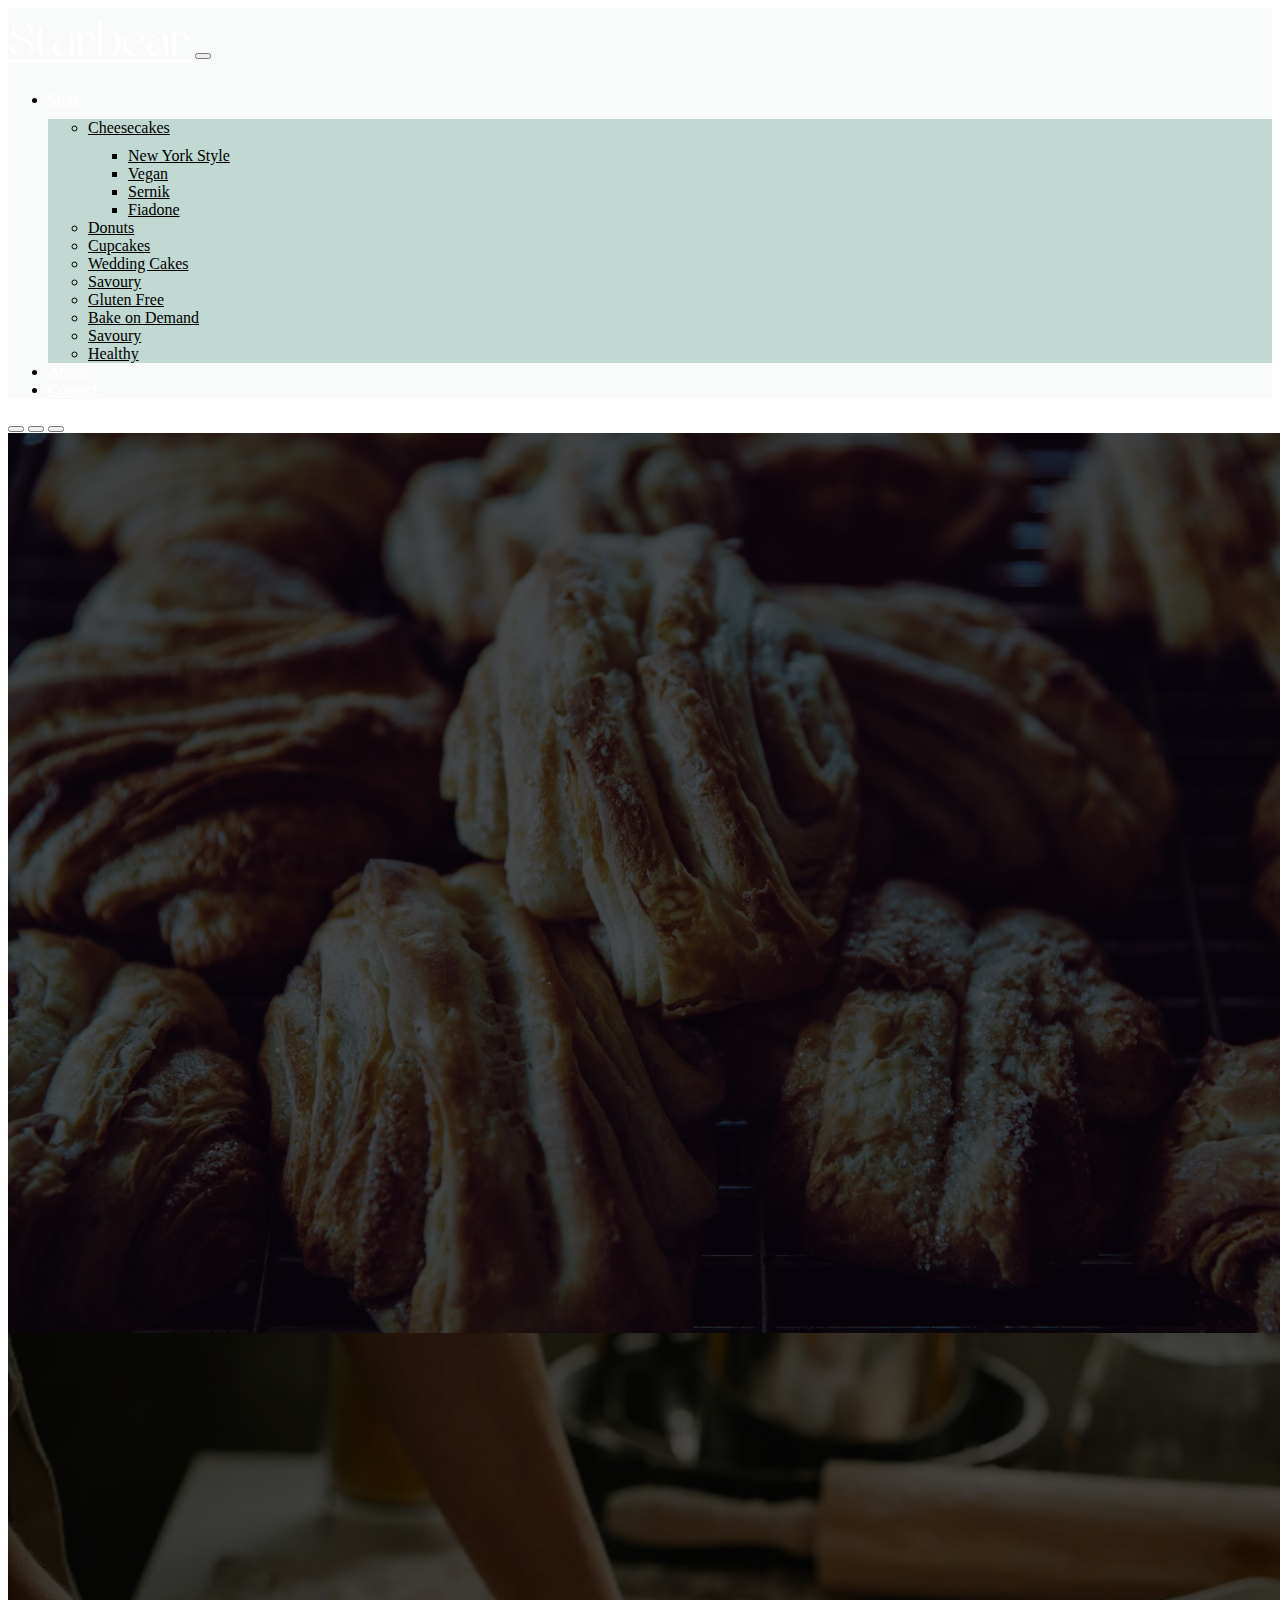
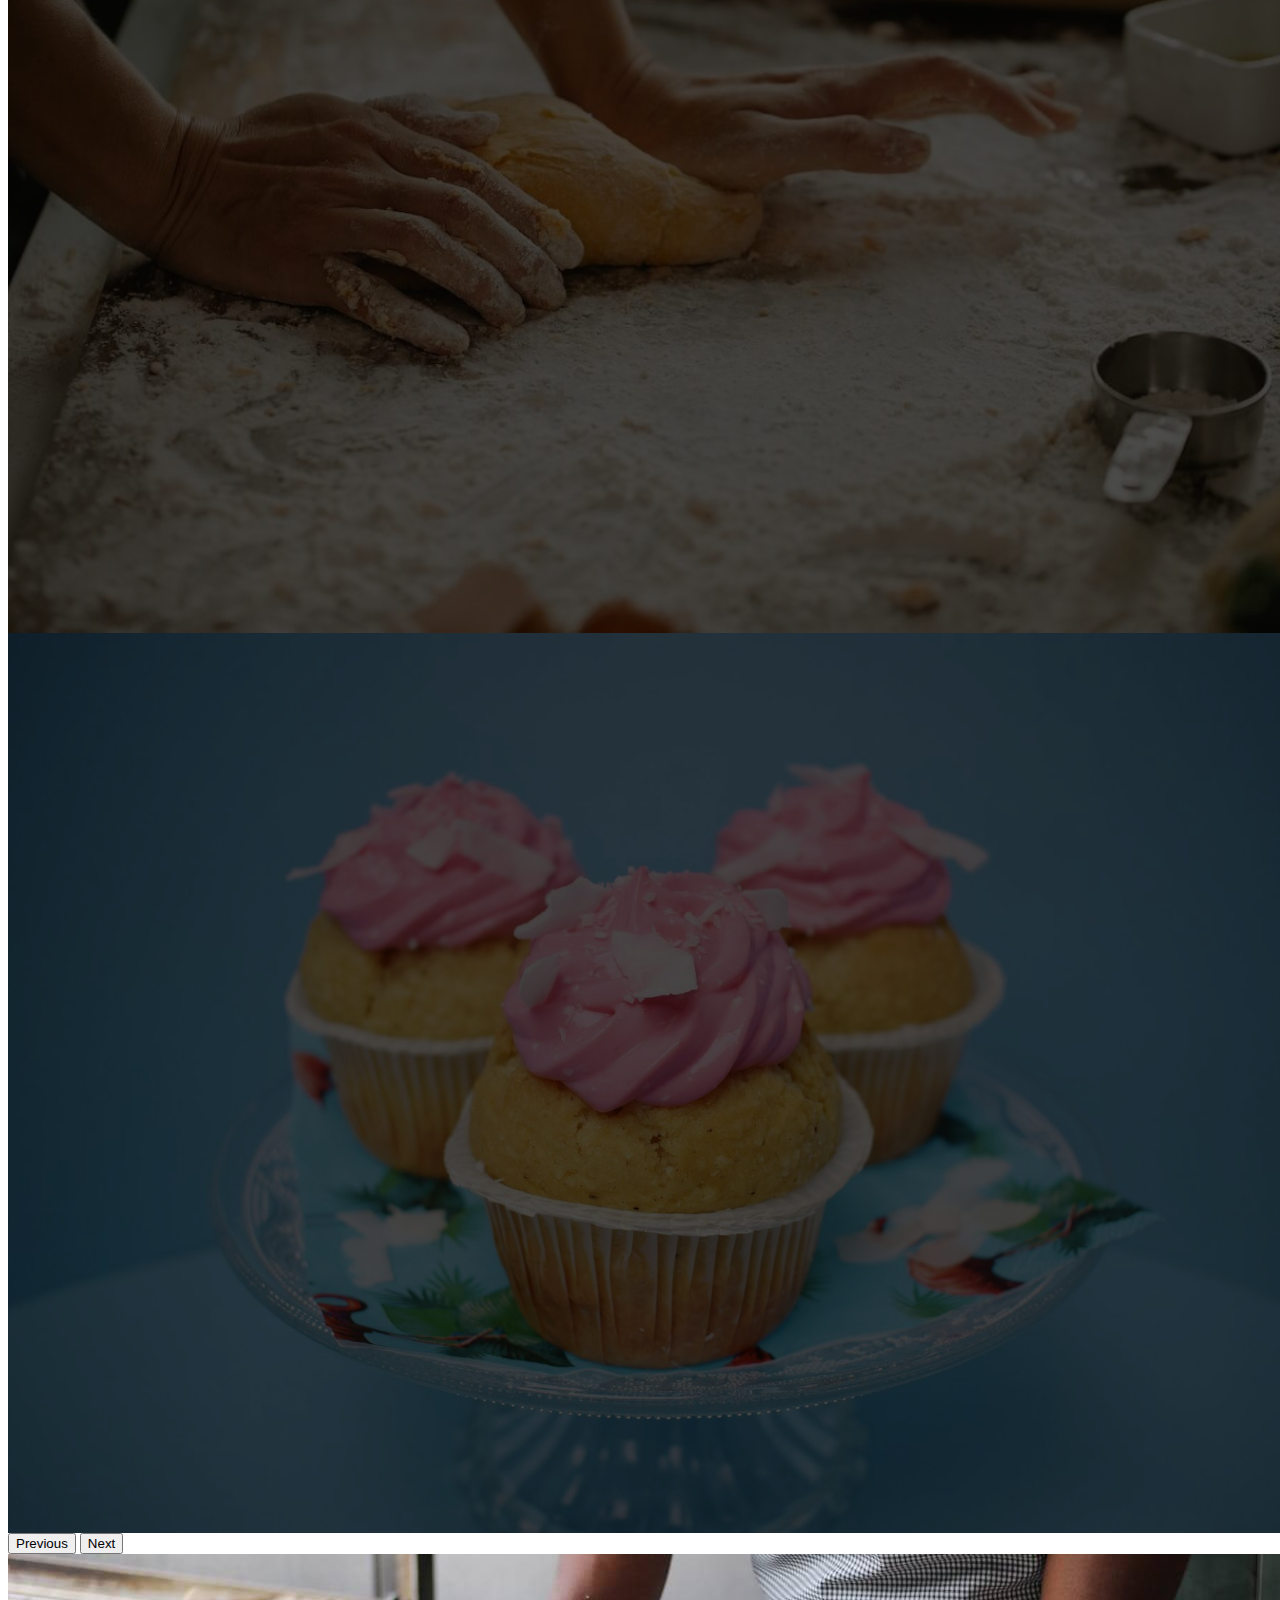
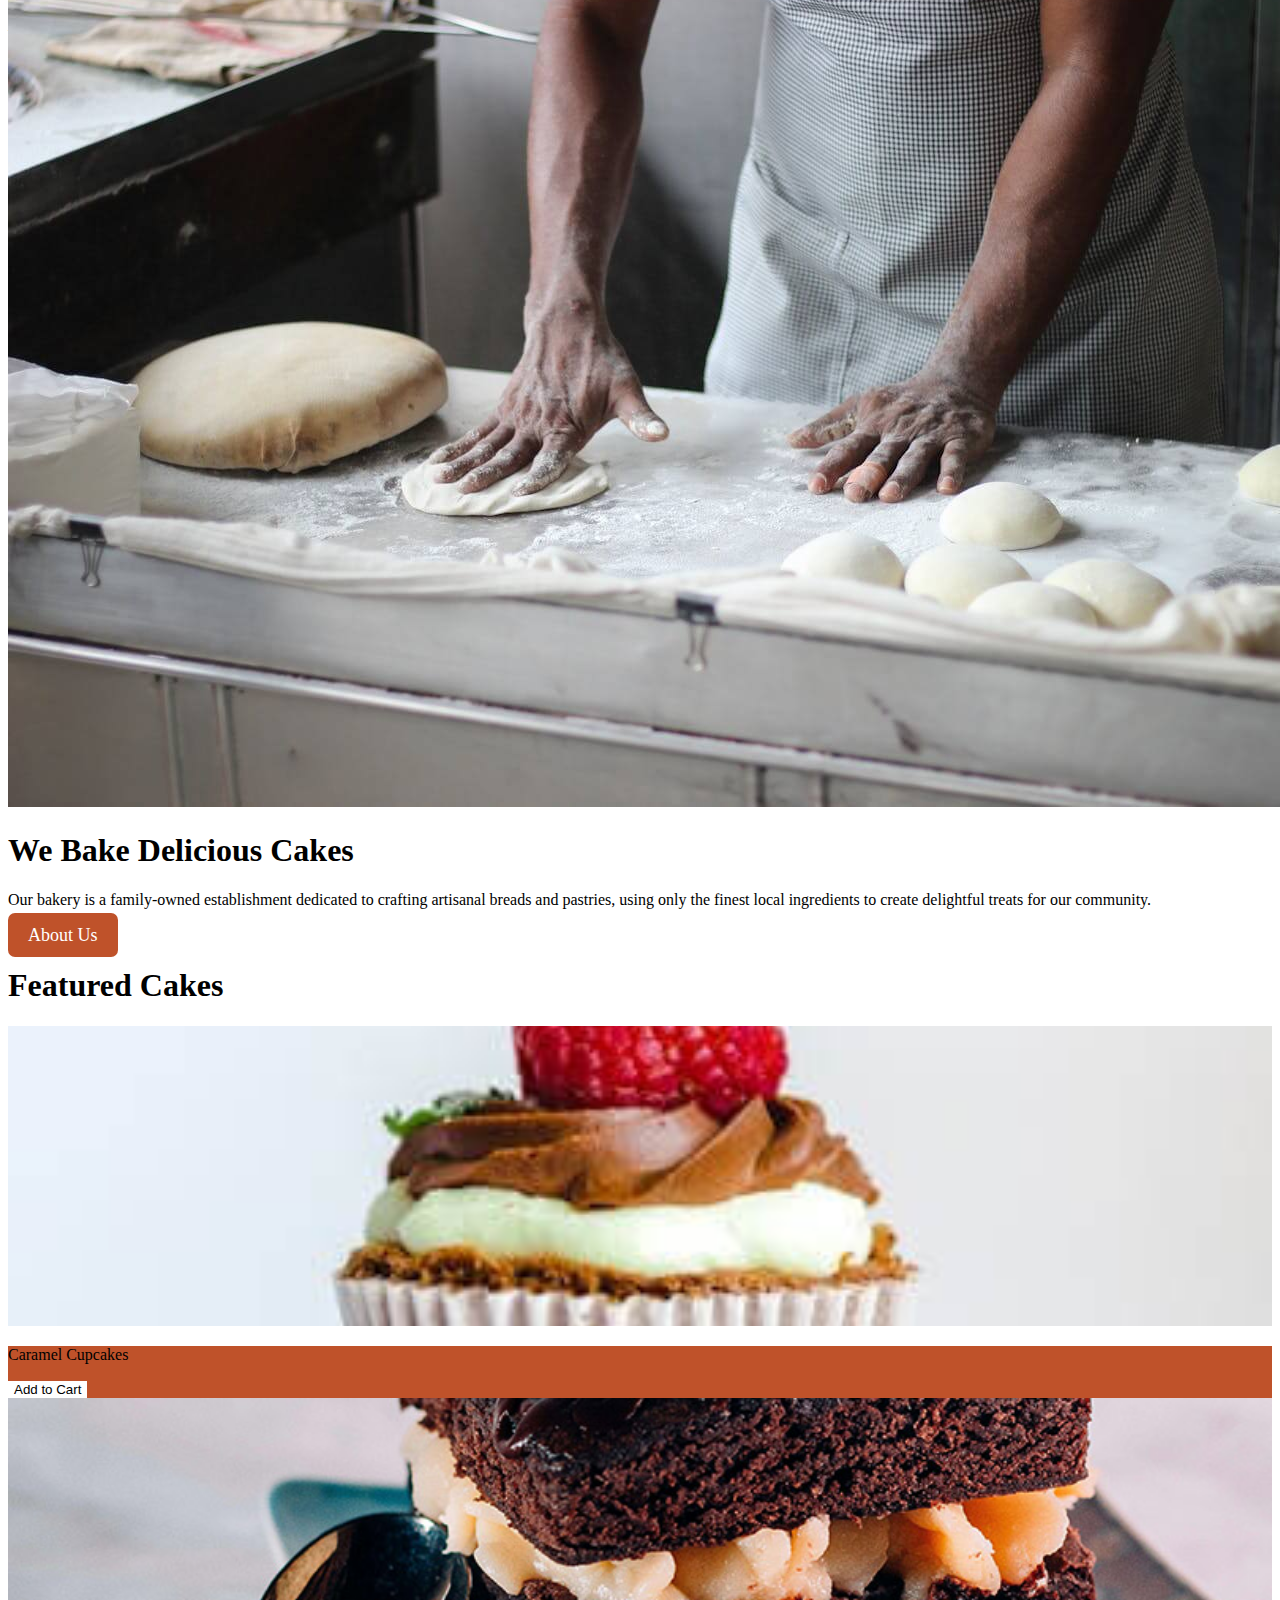
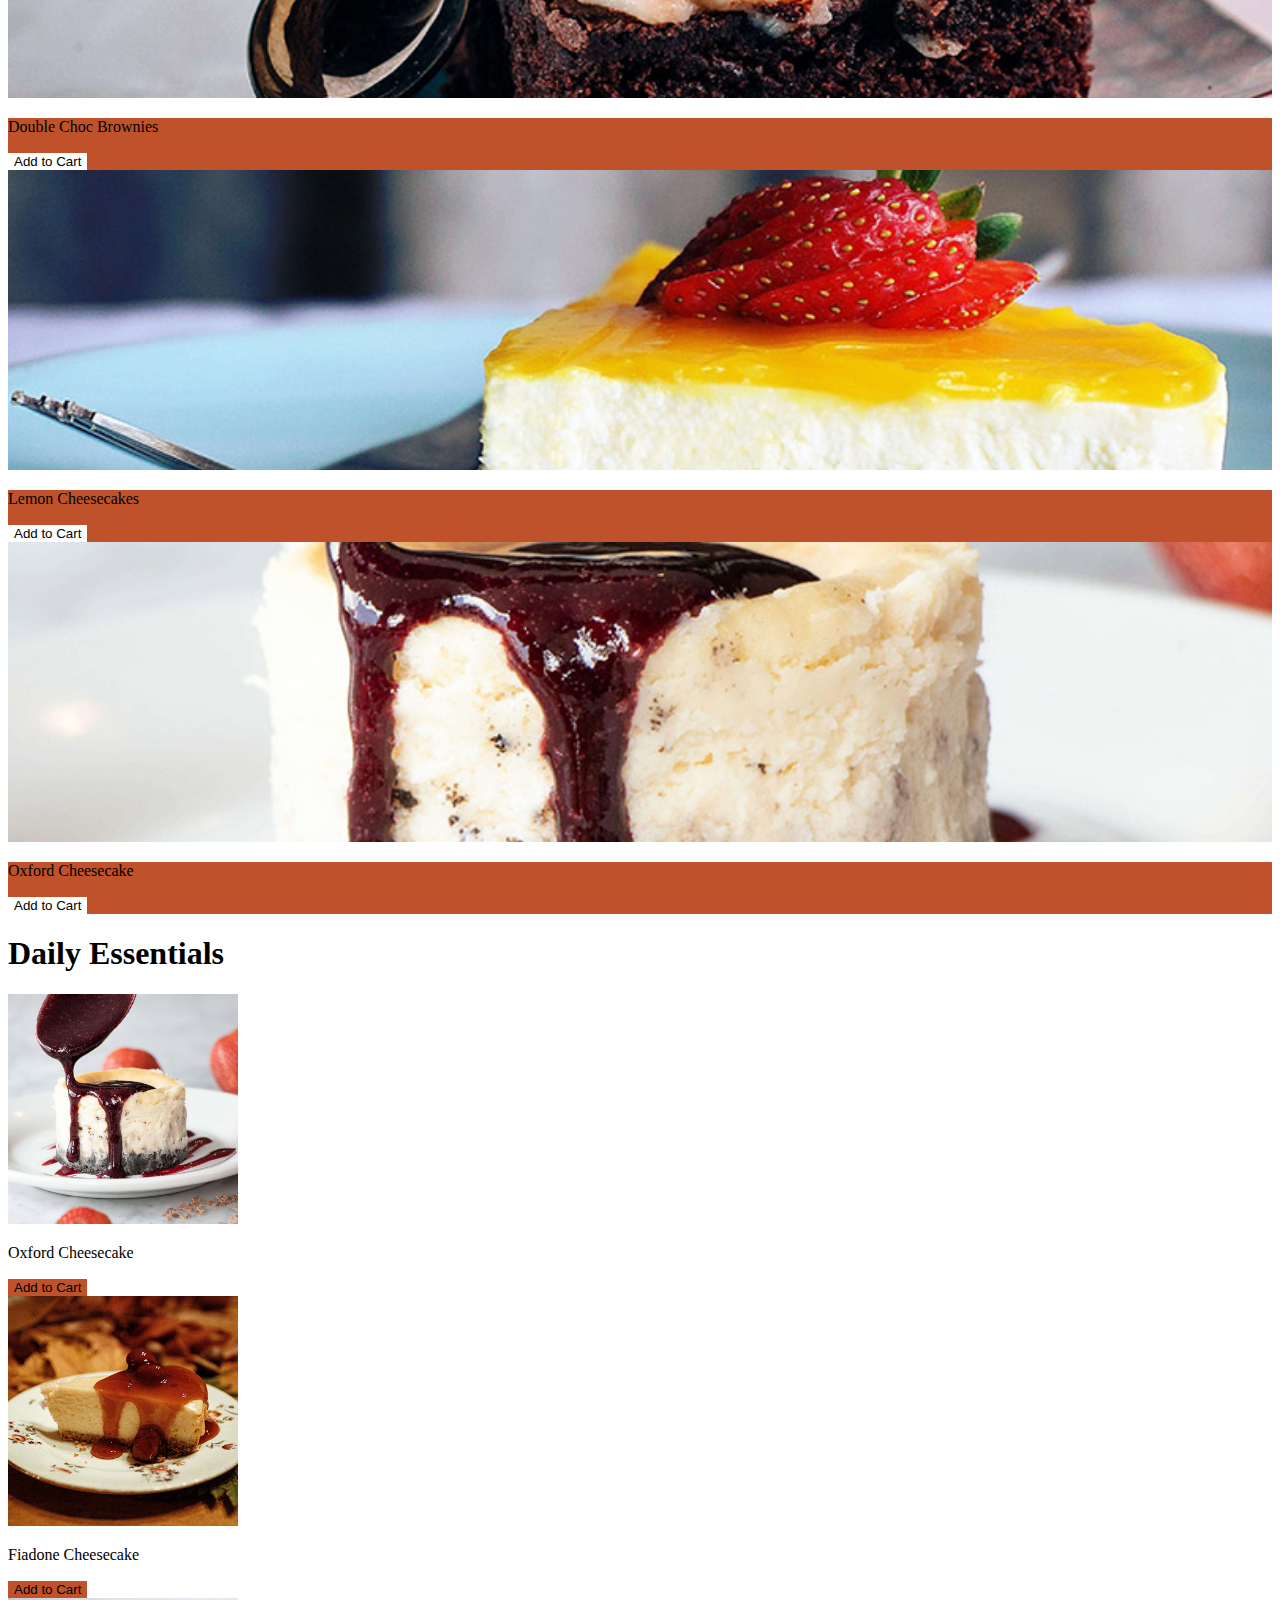
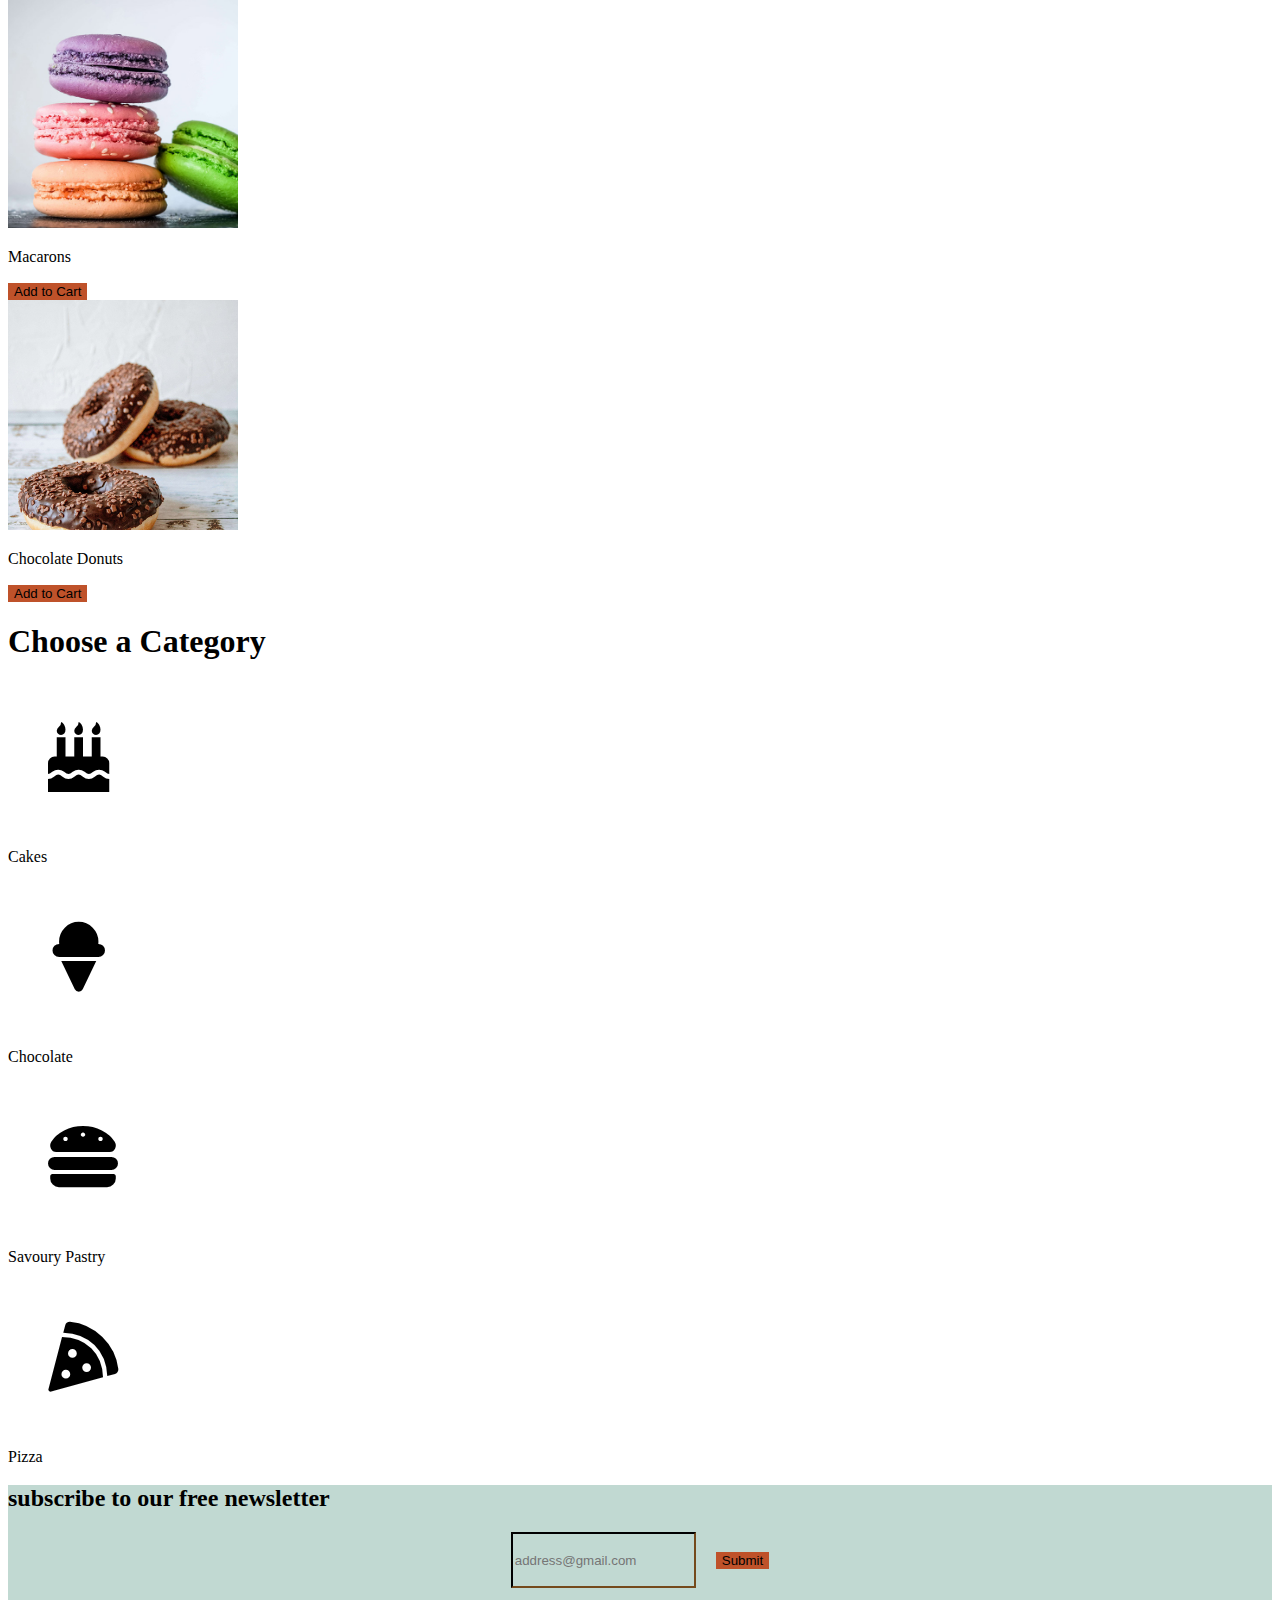
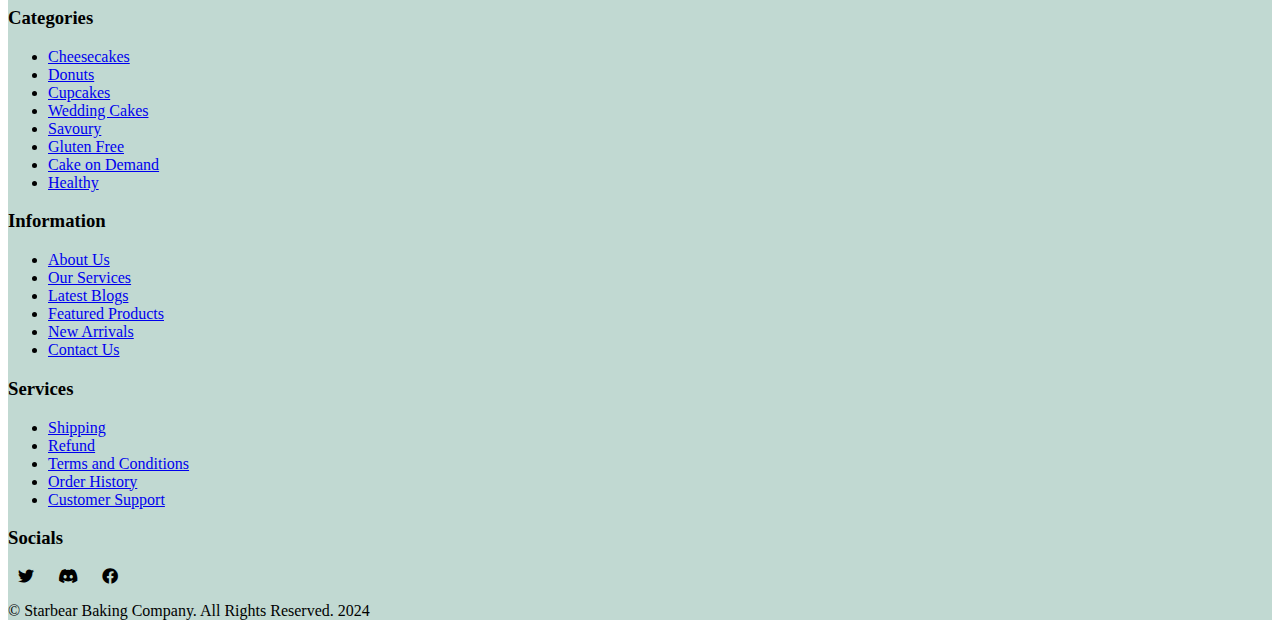
==== index.html @ 6ec2005f "Primary files" ====
<!DOCTYPE html>
<html lang="en">

<head>
    <meta charset="UTF-8">
    <meta name="viewport" content="width=device-width, initial-scale=1.0">
    <title>Starbear Baking Company</title>
    <link rel="stylesheet" href="css/main.css">
    <link href="https://cdn.jsdelivr.net/npm/bootstrap@5.3.1/dist/css/bootstrap.min.css" rel="stylesheet"
        integrity="sha384-4bw+/aepP/YC94hEpVNVgiZdgIC5+VKNBQNGCHeKRQN+PtmoHDEXuppvnDJzQIu9" crossorigin="anonymous">
    <script defer src="https://cdn.jsdelivr.net/npm/bootstrap@5.3.1/dist/js/bootstrap.bundle.min.js"
        integrity="sha384-HwwvtgBNo3bZJJLYd8oVXjrBZt8cqVSpeBNS5n7C8IVInixGAoxmnlMuBnhbgrkm" crossorigin="anonymous">
    </script>
    <link href="https://cdnjs.cloudflare.com/ajax/libs/font-awesome/5.15.3/css/all.min.css" rel="stylesheet">

</head>

<body>

    <!-- HEADER -->
    <header>

        <!-- Navbar -->
        <nav class="navbar navbar-expand-sm fixed-top shadow-sm" id="main-nav">
            <div class="container d-flex flex-row">
                <a href="index.html" class="navbar-brand text-color logo-style">Starbear</a>
                <button class="navbar-toggler navbar-dark" type="button" data-bs-toggle="collapse" data-bs-target="#navbarNav">
                    <span class="navbar-toggler-icon"></span>
                </button>
                <div class="collapse navbar-collapse" id="navbarNav">
                    <ul class="navbar-nav btn-group">
                        <!-- Store item -->
                            <li class="nav-item">
                                <a href="#" class="nav-link dropdown-toggle text-color" data-bs-toggle="dropdown"
                                    data-bs-auto-close="outside" id="product-dropdown">Store</a>
                                <ul class="dropdown-menu nav-item shadow-sm border-0" aria-labelledby="product-dropdown">
                                    <li class="dropend"><a href="store.html" class="dropdown-item dropdown-toggle"
                                            data-bs-toggle="dropdown">Cheesecakes</a>
                                        <!-- plant sub item -->
                                        <ul class="dropdown-menu shadow-sm border-0">
                                            <li><a href="store.html" class="dropdown-item">New York Style</a></li>
                                            <li><a href="store.html" class="dropdown-item">Vegan</a></li>
                                            <li><a href="store.html" class="dropdown-item">Sernik</a></li>
                                            <li><a href="store.html" class="dropdown-item">Fiadone</a></li>
                                        </ul>
                                    </li>
                                    <li><a href="store.html" class="dropdown-item">Donuts</a></li>
                                    <li><a href="store.html" class="dropdown-item">Cupcakes</a></li>
                                    <li><a href="store.html" class="dropdown-item">Wedding Cakes</a></li>
                                    <li><a href="store.html" class="dropdown-item">Savoury</a></li>
                                    <li><a href="store.html" class="dropdown-item">Gluten Free</a></li>
                                    <li><a href="store.html" class="dropdown-item">Bake on Demand</a></li>
                                    <li><a href="store.html" class="dropdown-item">Savoury</a></li>
                                    <li><a href="store.html" class="dropdown-item">Healthy</a></li>
                                </ul>
                            </li>

                        <li class="nav-item">
                            <a href="about.html" class="nav-link text-color">About</a>
                        </li>
                        <li class="nav-item">
                            <a href="contact.html" class="nav-link text-color">Contact</a>
                        </li>
                    </ul>
                </div> <!-- collapse navbar-collapse -->
            </div> <!-- container-fluid -->
        </nav>

        <!-- Image Carousel -->
        <div id="carouselExampleIndicators" class="carousel slide carousel-fade">
            <div class="carousel-indicators">
                <button type="button" data-bs-target="#carouselExampleIndicators" data-bs-slide-to="0" class="active"
                    aria-current="true" aria-label="Slide 1"></button>
                <button type="button" data-bs-target="#carouselExampleIndicators" data-bs-slide-to="1"
                    aria-label="Slide 2"></button>
                <button type="button" data-bs-target="#carouselExampleIndicators" data-bs-slide-to="2"
                    aria-label="Slide 3"></button>
            </div>
            <div class="carousel-inner">
                <div class="carousel-item active c-item">
                    <img src="images/image1.jpg" class="d-block w-100 c-img" alt="...">
                    <div class="carousel-caption d-md-block d-md-block mb-4">
                        <h1 class="text-uppercase">Welcome to Starbear Baking Company</h1>
                        <p class="fs-5 mb-4">Newly baked goods introduced this week</p>
                        <a href="store.html" class="read-more-btn">Explore</a>
                    </div>
                </div>
                <div class="carousel-item c-item">
                    <img src="images/image2.jpg" class="d-block w-100 c-img" alt="...">
                    <div class="carousel-caption d-md-block d-md-block mb-4">
                        <h1 class="text-uppercase">We deliver all over Perth!</h1>
                        <p class="fs-5 mb-4">Free shipping for orders over $100</p>
                        <a href="store.html" class="read-more-btn">Explore</a>
                    </div>
                </div>
                <div class="carousel-item c-item">
                    <img src="images/image3.jpg" class="d-block w-100 c-img" alt="...">
                    <div class="carousel-caption d-md-block d-md-block mb-4">
                        <h1 class="text-uppercase">Appetising Fresh Donuts</h1>
                        <p class="fs-5 mb-4">Any flavour you can think about</p>
                        <a href="store.html" class="read-more-btn">Explore</a>
                    </div>
                </div>
            </div>
            <!-- carousel navigation -->
            <button class="carousel-control-prev" type="button" data-bs-target="#carouselExampleIndicators"
                data-bs-slide="prev">
                <span class="carousel-control-prev-icon" aria-hidden="true"></span>
                <span class="visually-hidden">Previous</span>
            </button>
            <button class="carousel-control-next" type="button" data-bs-target="#carouselExampleIndicators"
                data-bs-slide="next">
                <span class="carousel-control-next-icon" aria-hidden="true"></span>
                <span class="visually-hidden">Next</span>
            </button>
        </div>
    </header>
    <!-- END OF HEADER -->

    <!-- WE ARE EXPERTS -->
    <div class="main-content d-flex flex-column text-center my-4">
        <div class="container">
            <div class="row">
                <div class="col-12 col-lg-6">
                    <img src="images/image4.jpg" class="img-fluid rounded-4 shadow" alt="Responsive image">
                </div> <!-- col -->
                <div class="col col-lg-6 d-flex flex-column justify-content-center">
                    <h1 class="my-4">We Bake Delicious Cakes</h1>
                    <p>Our bakery is a family-owned establishment dedicated to crafting artisanal breads and pastries, using only the finest local ingredients to create delightful treats for our community.
                    </p>
                    <a href="about.html" class="read-more-btn">About Us</a>
                </div> <!-- col -->
            </div> <!-- row -->
        </div> <!-- container -->
    </div>
    <!-- END OF WE ARE EXPERTS -->

    <!-- FEATURED ITEMS -->
    <div class="d-flex flex-column text-center my-4" id="main-feature">
        <div class="container">
            <div class="row">
                <h1 class="my-5">Featured Cakes</h1>
            </div> <!-- row -->
            <div class="row text-light">
                <div class="col-sm-6 col-lg-3 py-2">
                    <img src="images/product1.jpg" class="img-fluid rounded-top-4 shadow" alt="Responsive image">
                    <div class="image-caption rounded-bottom-4 py-4 shadow">
                        <p>Caramel Cupcakes</p>
                        <button class="btn btn-primary text-black feature-btn fw-medium">Add to Cart</button>
                    </div>
                </div>
                <div class="col-sm-6 col-lg-3 py-2">
                    <img src="images/product2.jpg" class="img-fluid rounded-top-4 shadow" alt="Responsive image">
                    <div class="image-caption rounded-bottom-4 py-4 shadow">
                        <p>Double Choc Brownies</p>
                        <button class="btn btn-primary text-black feature-btn fw-medium">Add to Cart</button>
                    </div>
                </div>
                <div class="col-sm-6 col-lg-3 py-2">
                    <img src="images/product3.jpg" class="img-fluid rounded-top-4 shadow" alt="Responsive image">
                    <div class="image-caption rounded-bottom-4 py-4 shadow">
                        <p>Lemon Cheesecakes</p>
                        <button class="btn btn-primary text-black feature-btn fw-medium">Add to Cart</button>
                    </div>
                </div>
                <div class="col-sm-6 col-lg-3 py-2">
                    <img src="images/product4.jpg" class="img-fluid rounded-top-4 shadow" alt="Responsive image">
                    <div class="image-caption rounded-bottom-4 py-4 shadow">
                        <p>Oxford Cheesecake</p>
                        <button class="btn btn-primary text-black feature-btn fw-medium">Add to Cart</button>
                    </div>
                </div>
            </div> <!-- row -->
        </div> <!-- container -->
    </div> <!-- main-featured -->
    <!-- END OF FEATURED ITEMS -->

    <!-- NEW ARRIVALS -->
    <div class="d-flex flex-column text-center my-4" id="main-arrival">
        <div class="container">
            <div class="row">
                <h1 class="my-5">Daily Essentials</h1>
            </div> <!-- row -->
            <div class="row text-black">
                <div class="col-sm-6 col-lg-3 py-2">
                    <img src="images/product4.jpg" class="img-fluid rounded-circle shadow" alt="Responsive image">
                        <p class="fs-5 fw-mediuma mt-3">Oxford Cheesecake</p>
                        <button class="btn btn-primary fw-medium">Add to Cart</button>
                </div>
                <div class="col-sm-6 col-lg-3 py-2">
                    <img src="images/arrival2.jpg" class="img-fluid rounded-circle shadow" alt="Responsive image">
                        <p class="fs-5 fw-mediuma mt-3">Fiadone Cheesecake</p>
                        <button class="btn btn-primary fw-medium">Add to Cart</button>
                </div>
                <div class="col-sm-6 col-lg-3 py-2">
                    <img src="images/arrival3.jpg" class="img-fluid rounded-circle shadow" alt="Responsive image">
                        <p class="fs-5 fw-mediuma mt-3">Macarons</p>
                        <button class="btn btn-primary fw-medium">Add to Cart</button>
                </div>
                <div class="col-sm-6 col-lg-3 py-2">
                    <img src="images/arrival4.jpg" class="img-fluid rounded-circle shadow" alt="Responsive image">
                        <p class="fs-5 fw-mediuma mt-3">Chocolate Donuts</p>
                        <button class="btn btn-primary fw-medium">Add to Cart</button>
                </div>
            </div> <!-- row -->
        </div> <!-- container -->
    </div> <!-- d-flex -->
    <!-- END OF NEW ARRIVALS -->

    <!-- LATEST BLOG -->
    <div class="d-flex flex-column text-center my-4" id="main-blog">
        <div class="container">
            <div class="row">
                <h1 class="my-5">Choose a Category</h1>
            </div> <!-- row -->
            <div class="row text-light">
                <div class="col-sm-6 col-lg-3 py-2">
                    <button><i class='fas fa-birthday-cake'></i></button>
                    <p>Cakes</p>
                </div>
                <div class="col-sm-6 col-lg-3 py-2">
                    <button><i class='fas fa-ice-cream'></i></i></button>
                    <p>Chocolate</p>
                </div>
                <div class="col-sm-6 col-lg-3 py-2">
                    <button><i class='fas fa-hamburger'></i></button>
                    <p>Savoury Pastry</p>
                </div>
                <div class="col-sm-6 col-lg-3 py-2">
                    <button><i class='fas fa-pizza-slice'></i></button>
                    <p>Pizza</p>
                </div>
            </div> <!-- row -->
            
        </div> <!-- container -->
    </div> <!-- d-flex -->
    <!-- END OF LATEST BLOG -->

    <!-- FOOTER -->
    <footer class="shadow-lg">
        <div class="container">
            <div class="row text-center" id="main-footer">
                <div class="col col-12 my-5">
                    <h2 class="text-center">subscribe to our free newsletter</h2>
                    <form>
                        <div id="main-subscribe">
                            <input type="email" id="email" placeholder="address@gmail.com" class="form-control my-4">
                            <button type="submit" class="btn btn-primary">Submit</button>
                        </div>
                    </form>
                </div> <!-- col -->
            </div> <!-- row -->

            <div class="row row-gap-5 text-center text-lg-start">
                <div class="col col-12 col-sm-4 col-lg-3">
                    <h3 class="fs-3">Categories</h3>
                    <ul class="list-group">
                        <li class="list-group-item border-0"><a href="store.html" class="link-dark">Cheesecakes</a></li>
                        <li class="list-group-item border-0"><a href="store.html" class="link-dark">Donuts</a></li>
                        <li class="list-group-item border-0"><a href="store.html" class="link-dark">Cupcakes</a></li>
                        <li class="list-group-item border-0"><a href="store.html" class="link-dark" >Wedding Cakes</a></li>
                        <li class="list-group-item border-0"><a href="store.html" class="link-dark">Savoury</a></li>
                        <li class="list-group-item border-0"><a href="store.html" class="link-dark">Gluten Free</a></li>
                        <li class="list-group-item border-0"><a href="store.html" class="link-dark">Cake on Demand</a></li>
                        <li class="list-group-item border-0"><a href="store.html" class="link-dark">Healthy</a></li>
                    </ul>
                </div> <!-- col -->
                <div class="col col-12 col-sm-4 col-lg-3">
                    <h3 class="fs-3">Information</h3>
                    <ul class="list-group">
                        <li class="list-group-item border-0"><a href="about.html" class="link-dark">About Us</a></li>
                        <li class="list-group-item border-0"><a href="about.html" class="link-dark">Our Services</a></li>
                        <li class="list-group-item border-0"><a href="index.html" class="link-dark">Latest Blogs</a></li>
                        <li class="list-group-item border-0"><a href="index.html" class="link-dark" >Featured Products</a></li>
                        <li class="list-group-item border-0"><a href="index.html" class="link-dark">New Arrivals</a></li>
                        <li class="list-group-item border-0"><a href="contact.html" class="link-dark">Contact Us</a></li>
                    </ul>
                </div> <!-- col -->
                <div class="col col-12 col-sm-4 col-lg-3">
                    <h3 class="fs-3">Services</h3>
                    <ul class="list-group">
                        <li class="list-group-item border-0"><a href="about.html" class="link-dark">Shipping</a></li>
                        <li class="list-group-item border-0"><a href="about.html" class="link-dark">Refund</a></li>
                        <li class="list-group-item border-0"><a href="index.html" class="link-dark">Terms and Conditions</a></li>
                        <li class="list-group-item border-0"><a href="index.html" class="link-dark" >Order History</a></li>
                        <li class="list-group-item border-0"><a href="index.html" class="link-dark">Customer Support</a></li>
                    </ul>
                </div> <!-- col -->
                <div class="col col-12 col-sm-4 col-lg-3">
                    <div>
                        <h3 class="fs-3">Socials</h3>
                        <div class="social-icons">
                            <a href="#"><i class="col-12 fab fa-twitter"></i></a>
                            <a href="#"><i class="col-12 fab fa-discord"></i></a>
                            <a href="#"><i class="col-12 fab fa-facebook"></i></a>
                        </div> <!-- social icons -->
                    </div>
                </div>
                <div class="col-12 text-center">
                    <p>&copy; Starbear Baking Company. All Rights Reserved. 2024</p>
                </div>
            </div> <!-- row -->
        </div> <!-- container -->
    </footer>
    <!-- END OF FOOTER -->

    <script src="js/main.js"></script>
</body>

</html>
---- css/main.css ----
/*-------------------- GENERAL --------------------*/
body {
  background-color: #fff !important;
}

@font-face {
  font-family: "Dream Avenue";
  src: url(/fonts/dream-avenue.ttf);
}
/*-------------------- HEADER --------------------*/
.dropdown-menu {
  background-color: #C1D9D2 !important;
  -webkit-backdrop-filter: blur(10px) !important;
          backdrop-filter: blur(10px) !important;
  margin-top: 10px !important;
}

.read-more-btn {
  width: 130px;
  padding: 12px 20px;
  border-radius: 7px;
  margin-left: auto;
  margin-right: auto;
  font-size: large !important;
  background-color: #BF522A;
  color: #fff;
  text-decoration: none;
}

.navbar {
  background-color: rgba(193, 217, 210, 0.1) !important;
  backdrop-filter: blur(10px) !important;
  -webkit-backdrop-filter: blur(10px) !important;
}

.text-color {
  transition: color 0.2s ease-in-out !important;
  color: #fff !important;
}

.text-color-dark {
  color: #000 !important;
}

.dropdown-item {
  color: #000000 !important;
}
.dropdown-item:hover {
  background-color: #BF522A !important;
}
.dropdown-item:focus {
  background-color: #BF522A !important;
}

.logo-style {
  font-family: "Dream Avenue";
  font-size: 3rem !important;
}

/*-------------------- CAROUSEL --------------------*/
.c-item {
  height: 100vh;
}

.c-img {
  height: 100%;
  -o-object-fit: cover;
     object-fit: cover;
  filter: brightness(0.3);
}

.carousel-caption {
  top: 50%;
}

.btn-primary {
  background-color: #BF522A !important;
  border: 0 !important;
}

/*-------------------- MAIN CONTENT --------------------*/
.main .col {
  height: 200px;
  position: relative;
}
.main button {
  width: 100px;
  height: 40px;
  position: absolute;
  margin-left: auto;
  margin-right: auto;
  left: 0;
  right: 0;
  top: 60%;
  text-align: center;
}

#main-content {
  height: 70vh;
}

#main-feature img, #main-feature iframe, #main-blog img, #main-blog iframe {
  height: 300px;
  width: 100%;
  -o-object-fit: cover;
     object-fit: cover;
}

#main-arrival img {
  -o-object-fit: cover;
     object-fit: cover;
}

.image-caption {
  background-color: #BF522A;
}

.feature-btn {
  background-color: #fff !important;
}

#more-product-btn {
  width: auto;
  margin-top: 30px;
  padding-top: 10px;
}

#main-arrival img {
  width: 230px;
  height: 230px;
}

/*-------------------- CATEGORY --------------------*/
#main-blog button {
  background: none;
  border: 0;
  padding: 40px;
}
#main-blog button i {
  color: rgb(0, 0, 0);
  font-size: 70px;
}
#main-blog p {
  color: black;
  font-weight: 500;
}

/*-------------------- STORE --------------------*/
.main-product img {
  width: 100%;
  cursor: pointer;
}

.main-product img {
  height: 400px;
  width: 100%;
  -o-object-fit: cover;
     object-fit: cover;
}

.accordion {
  --bs-accordion-btn-focus-box-shadow: 0 !important;
  --bs-primary-bg-subtle: #228765 !important;
  --bs-accordion-active-bg: #228765 !important;
  --bs-primary-text-emphasis: #fff !important;
}

.accordion-item {
  border: none !important;
  border-bottom: 1px solid rgb(196, 196, 196) !important;
}
.accordion-item:last-child {
  border-bottom: none !important;
}

.filter-none {
  display: none;
}

.filter {
  display: block;
}

/*-------------------- ABOUT --------------------*/
.about-header-text {
  display: flex;
  flex-direction: column;
  justify-content: center;
  align-items: center;
  height: 20vh;
}

.about-img img {
  height: auto;
}

#main-about-content {
  margin-top: 100px;
}

/*-------------------- CONTACT --------------------*/
#main-form .col {
  padding: 10px;
}

.map-container {
  overflow: hidden;
  position: relative;
  height: 0;
}

.map-container iframe {
  left: 0;
  top: 0;
  height: 100%;
  width: 100%;
  position: absolute;
}

#contact-message {
  height: 100px;
}

.about-header {
  margin-top: 160px;
}

/*-------------------- FOOTER --------------------*/
footer {
  background-color: #C1D9D2;
}
footer .list-group li {
  background-color: #C1D9D2;
}

.social-icons a {
  text-decoration: none;
  color: rgb(0, 0, 0);
}
.social-icons a i {
  display: inline;
  margin: 0px 10px;
}

#main-subscribe {
  display: flex;
  justify-content: center;
  align-items: center;
  gap: 20px;
}
#main-subscribe #email {
  height: 50px;
}
#main-subscribe input {
  background-color: #C1D9D2;
  border-color: #211508;
}

/*-------------------- MIX --------------------*/
/* store, about, contact */
.custom-header {
  margin-top: 180px;
}

/*-------------------- MEDIA QUERIES --------------------*/
@media (min-width: 992px) {
  .contact-image img {
    height: 60vh;
    width: 100vw;
    -o-object-fit: cover;
       object-fit: cover;
  }
}/*# sourceMappingURL=main.css.map */
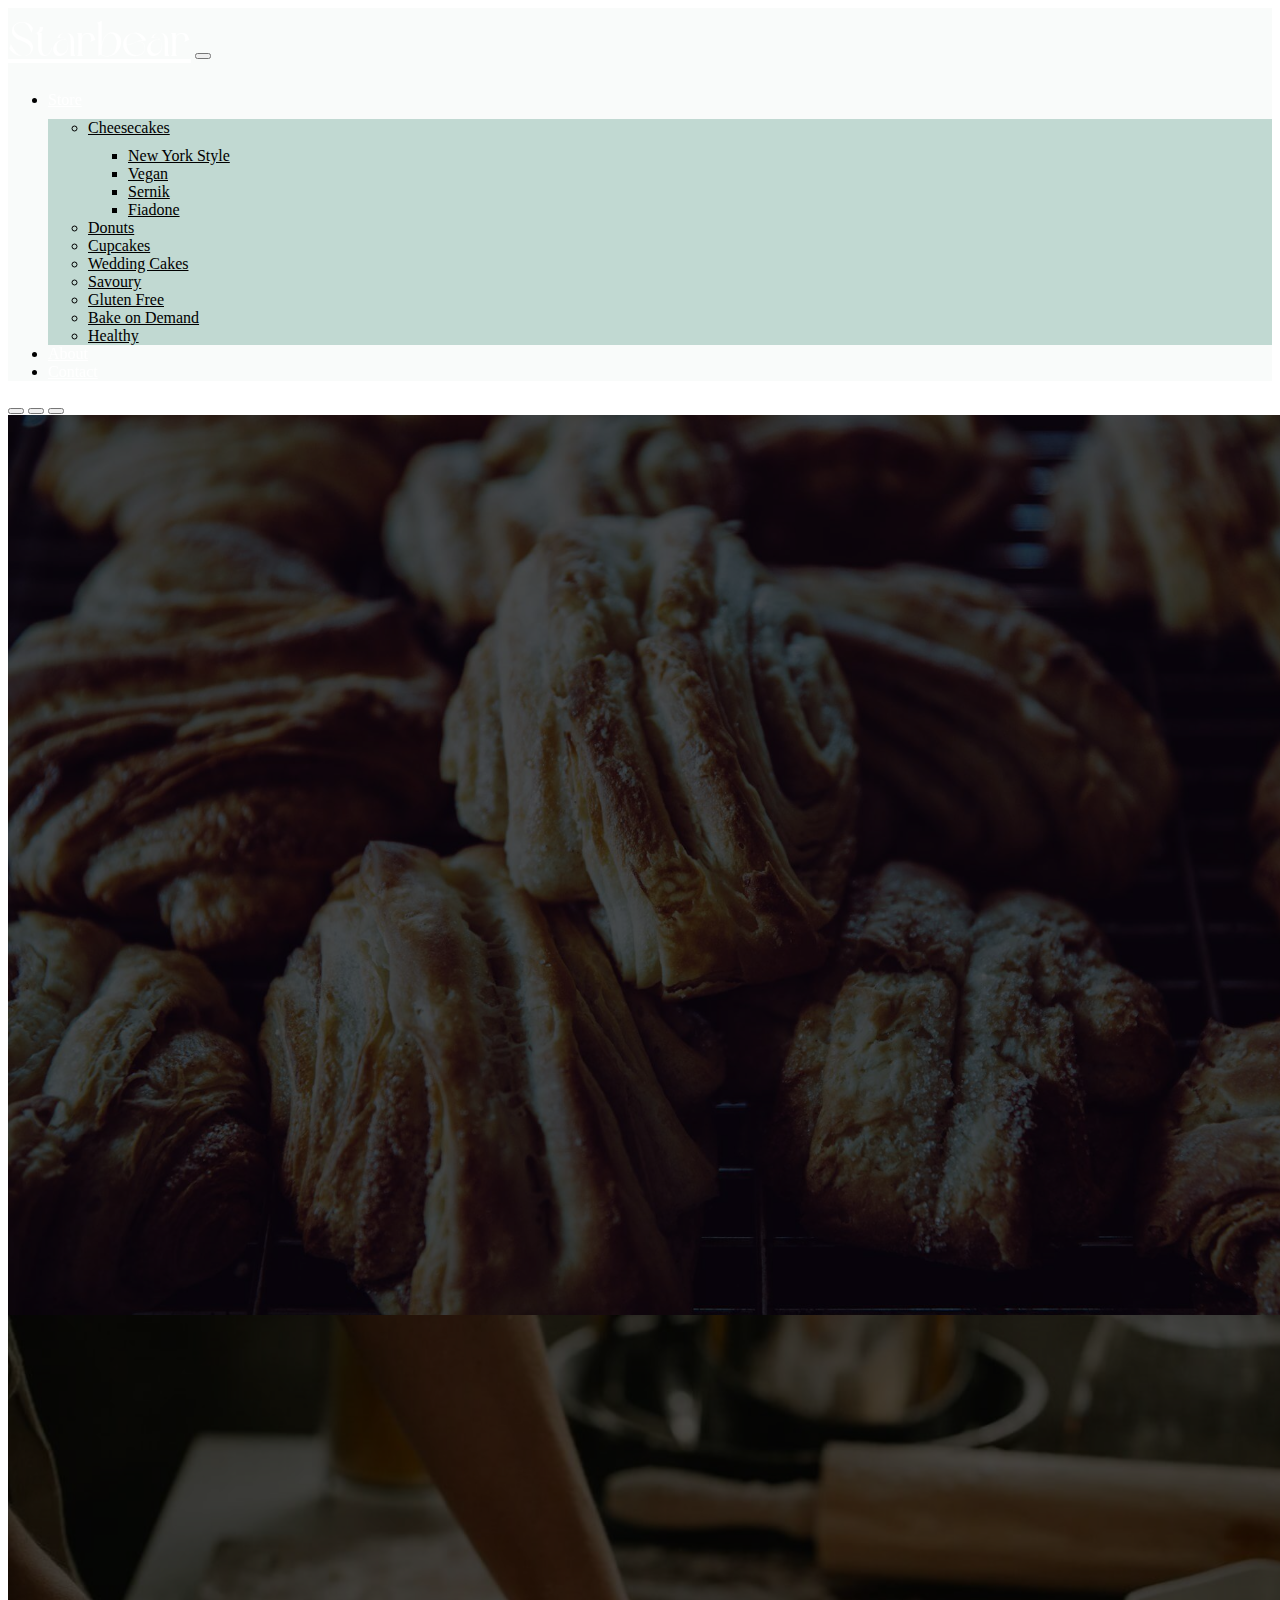
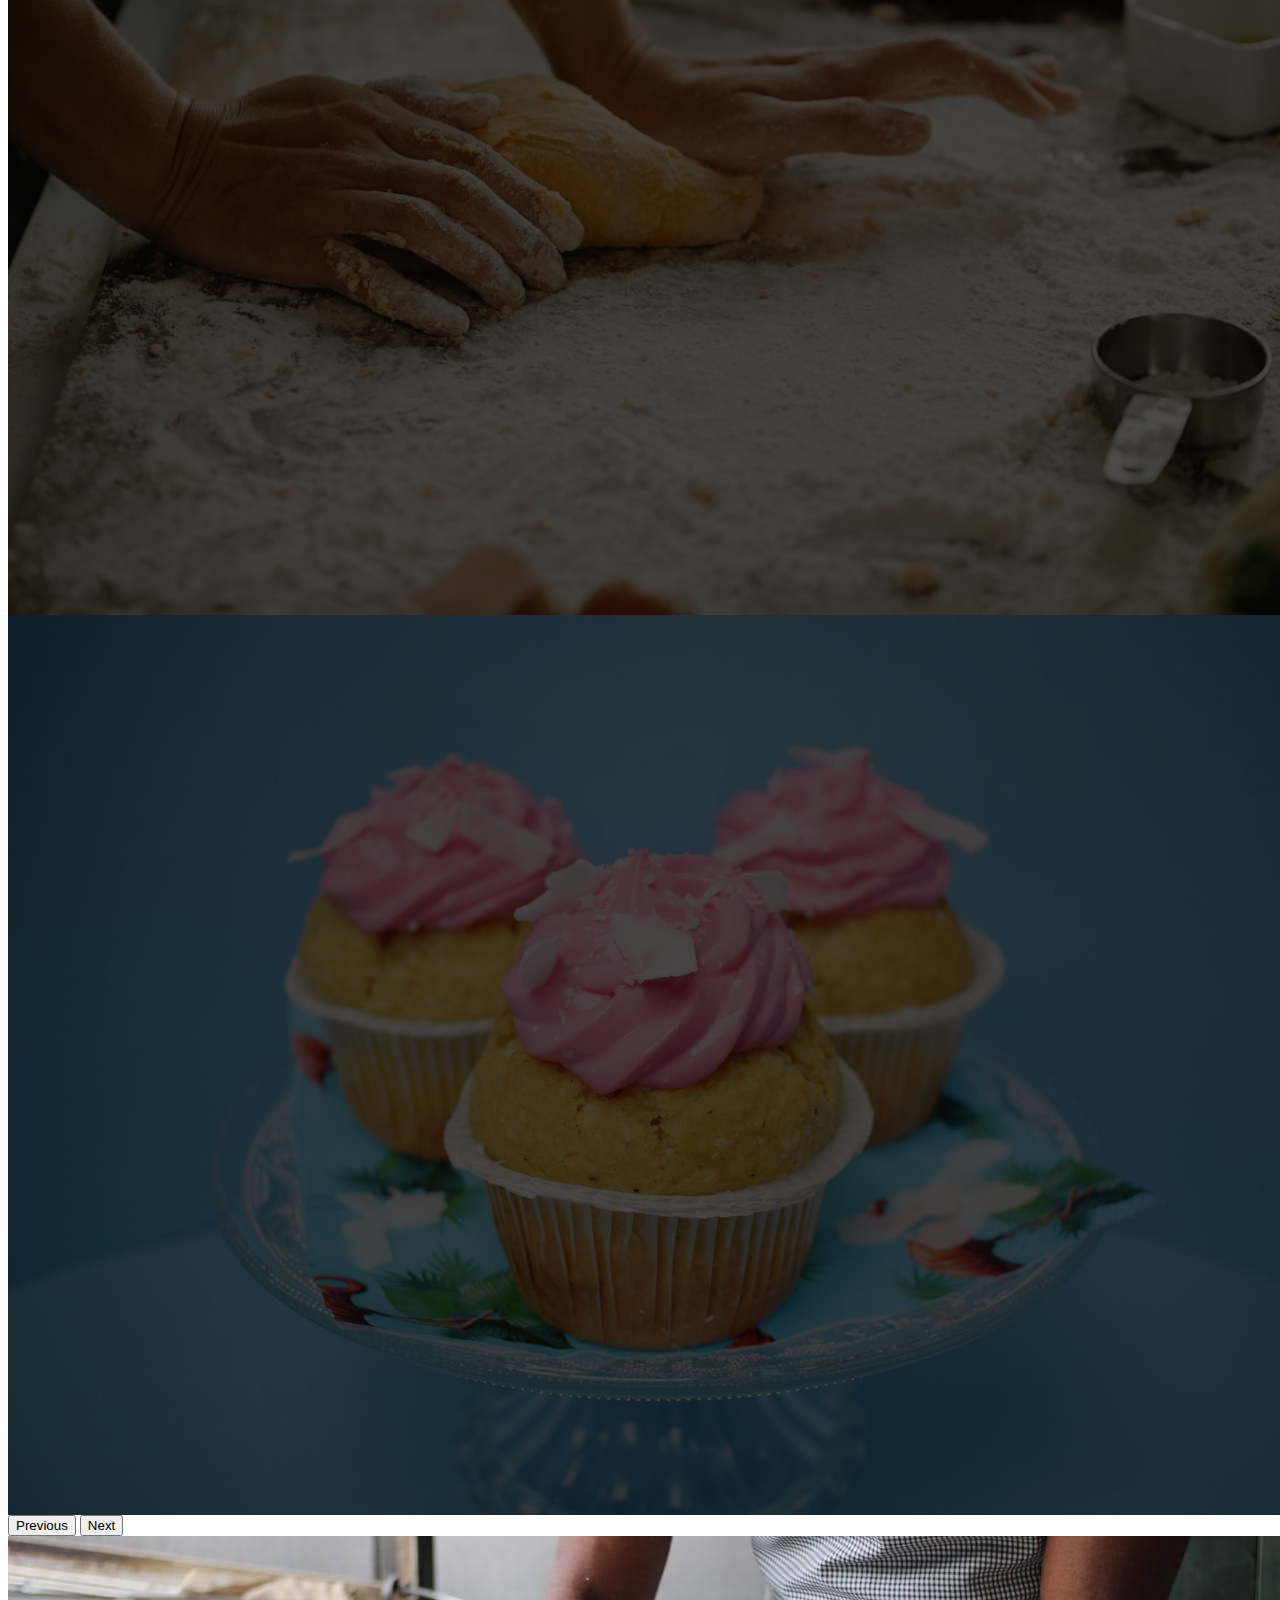
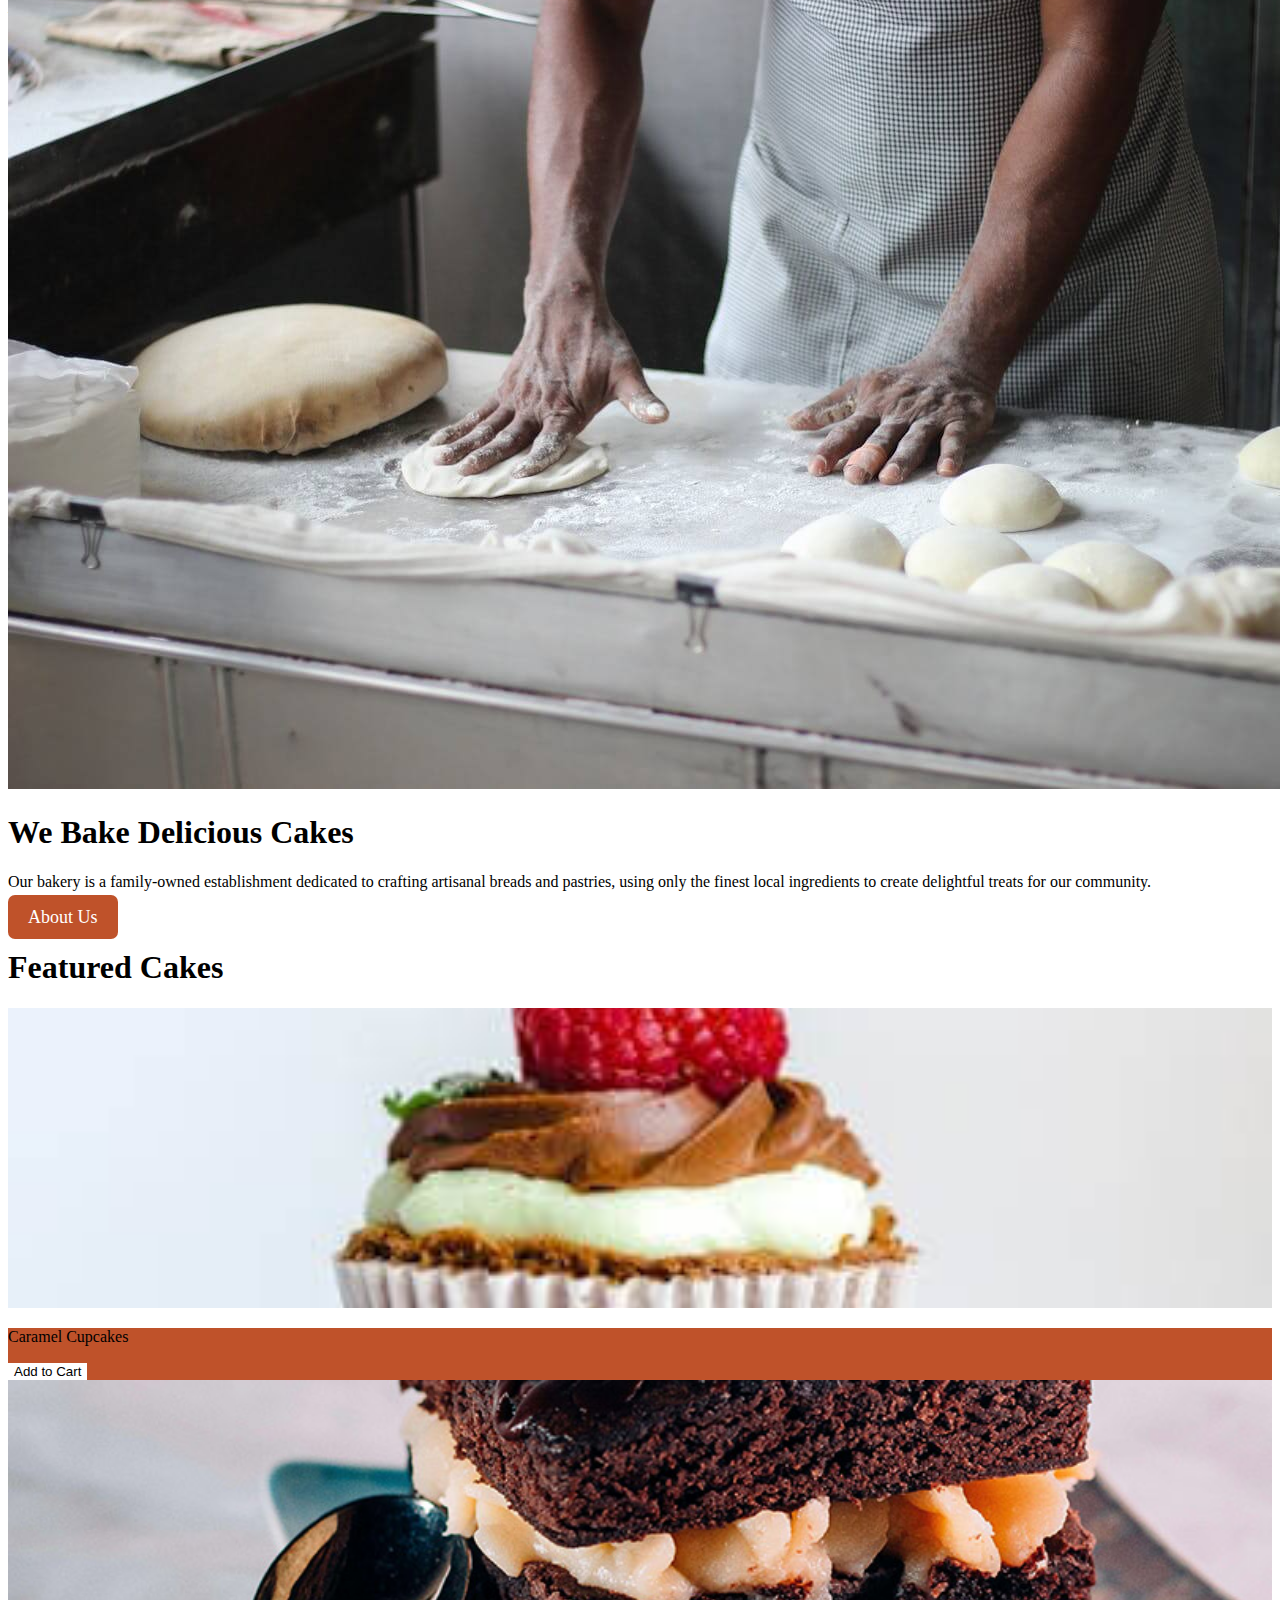
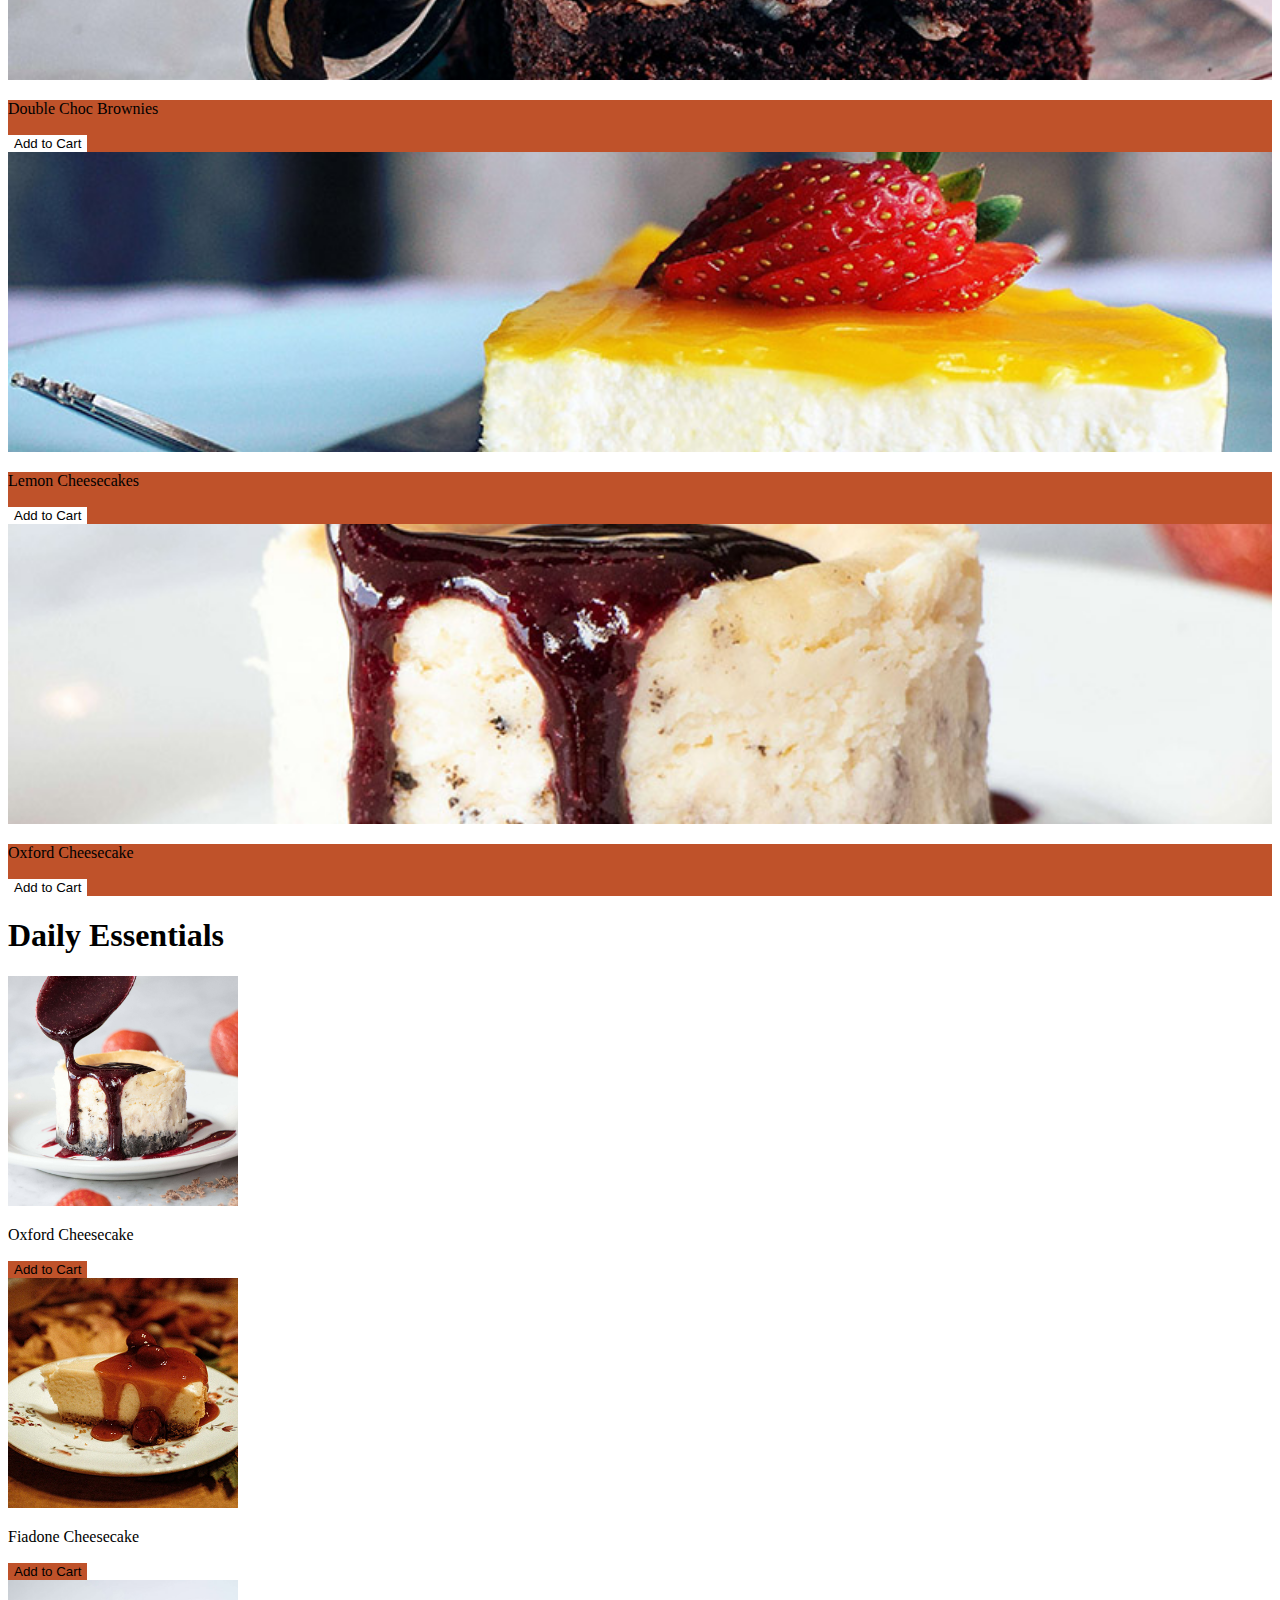
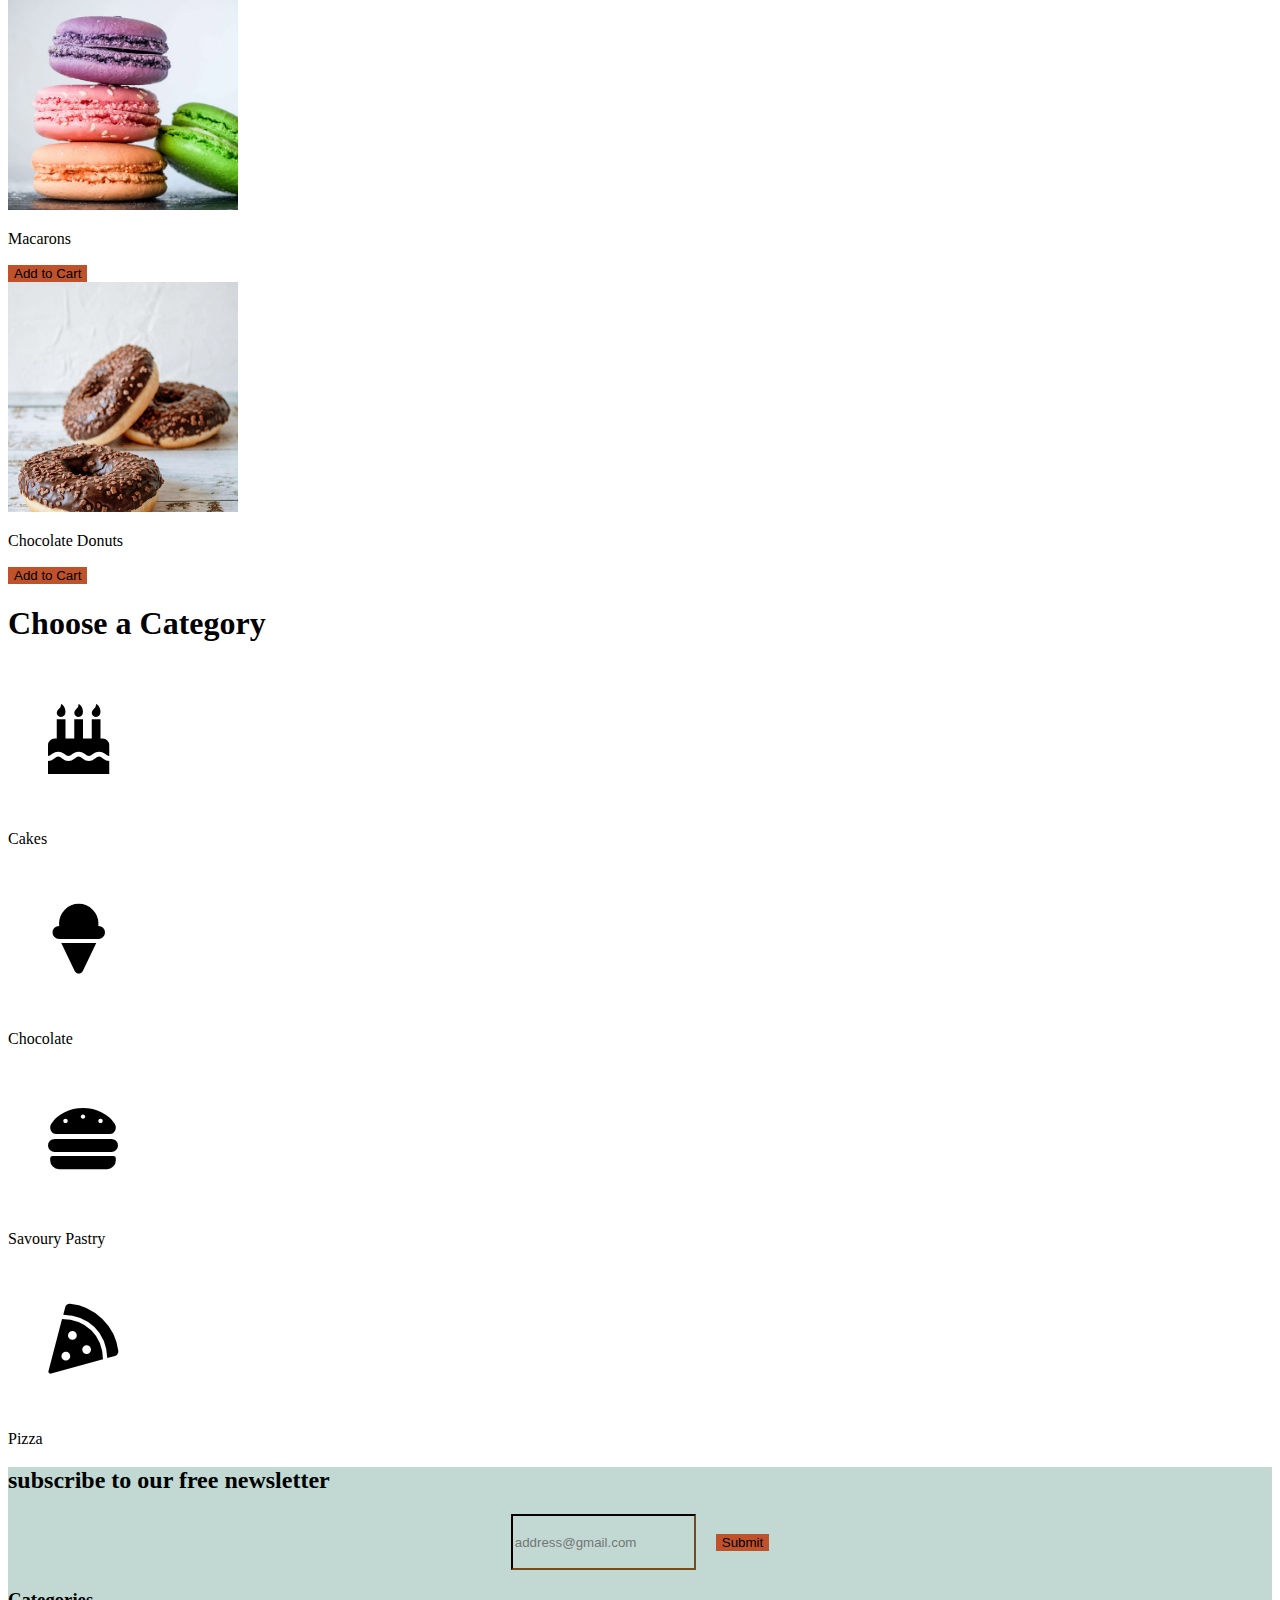
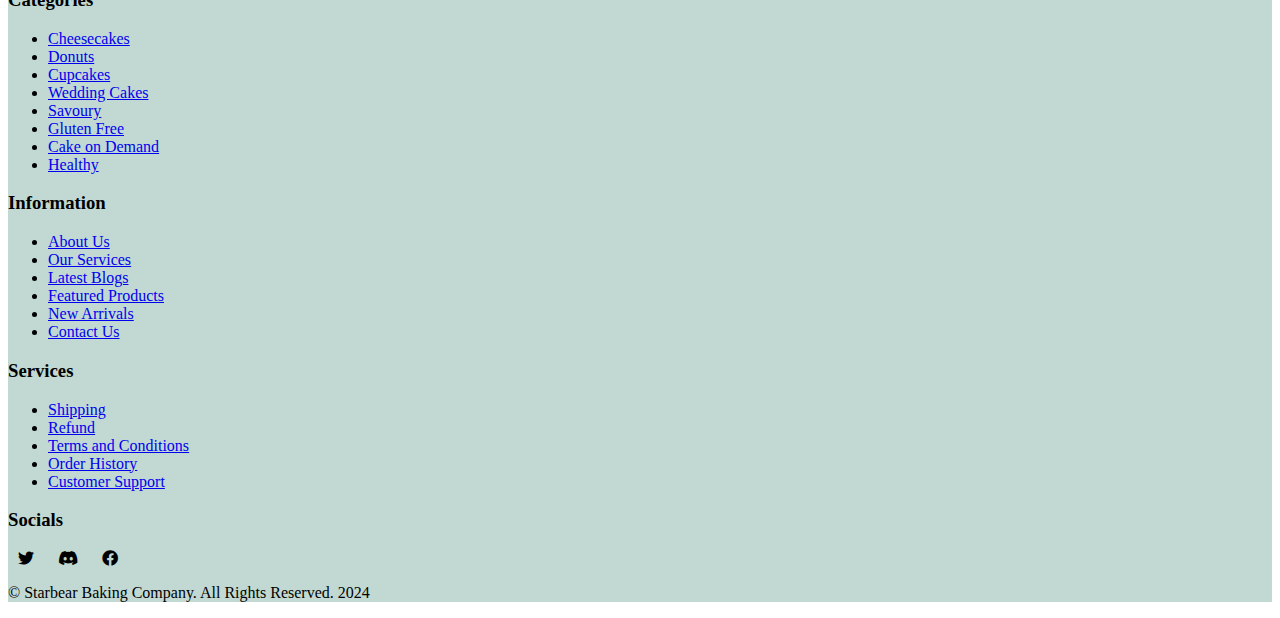
==== commit f6f7bff0: "Add aria-label for links" ====
--- a/index.html
+++ b/index.html
@@ -23,8 +23,8 @@
         <!-- Navbar -->
         <nav class="navbar navbar-expand-sm fixed-top shadow-sm" id="main-nav">
             <div class="container d-flex flex-row">
-                <a href="index.html" class="navbar-brand text-color logo-style">Starbear</a>
-                <button class="navbar-toggler navbar-dark" type="button" data-bs-toggle="collapse" data-bs-target="#navbarNav">
+                <a href="index.html" class="navbar-brand text-color logo-style" aria-label="logo">Starbear</a>
+                <button class="navbar-toggler navbar-dark" type="button" data-bs-toggle="collapse" data-bs-target="#navbarNav" aria-label="Products">
                     <span class="navbar-toggler-icon"></span>
                 </button>
                 <div class="collapse navbar-collapse" id="navbarNav">
@@ -32,34 +32,33 @@
                         <!-- Store item -->
                             <li class="nav-item">
                                 <a href="#" class="nav-link dropdown-toggle text-color" data-bs-toggle="dropdown"
-                                    data-bs-auto-close="outside" id="product-dropdown">Store</a>
+                                    data-bs-auto-close="outside" id="product-dropdown" aria-label="Menu">Store</a>
                                 <ul class="dropdown-menu nav-item shadow-sm border-0" aria-labelledby="product-dropdown">
                                     <li class="dropend"><a href="store.html" class="dropdown-item dropdown-toggle"
-                                            data-bs-toggle="dropdown">Cheesecakes</a>
+                                            data-bs-toggle="dropdown" aria-label="Cheesecake">Cheesecakes</a>
                                         <!-- plant sub item -->
                                         <ul class="dropdown-menu shadow-sm border-0">
-                                            <li><a href="store.html" class="dropdown-item">New York Style</a></li>
-                                            <li><a href="store.html" class="dropdown-item">Vegan</a></li>
-                                            <li><a href="store.html" class="dropdown-item">Sernik</a></li>
-                                            <li><a href="store.html" class="dropdown-item">Fiadone</a></li>
+                                            <li><a href="store.html" class="dropdown-item" aria-label="New York Style">New York Style</a></li>
+                                            <li><a href="store.html" class="dropdown-item" aria-label="Vegan">Vegan</a></li>
+                                            <li><a href="store.html" class="dropdown-item" aria-label="Sernik">Sernik</a></li>
+                                            <li><a href="store.html" class="dropdown-item" aria-label="Fiadone">Fiadone</a></li>
                                         </ul>
                                     </li>
-                                    <li><a href="store.html" class="dropdown-item">Donuts</a></li>
-                                    <li><a href="store.html" class="dropdown-item">Cupcakes</a></li>
-                                    <li><a href="store.html" class="dropdown-item">Wedding Cakes</a></li>
-                                    <li><a href="store.html" class="dropdown-item">Savoury</a></li>
-                                    <li><a href="store.html" class="dropdown-item">Gluten Free</a></li>
-                                    <li><a href="store.html" class="dropdown-item">Bake on Demand</a></li>
-                                    <li><a href="store.html" class="dropdown-item">Savoury</a></li>
-                                    <li><a href="store.html" class="dropdown-item">Healthy</a></li>
+                                    <li><a href="store.html" class="dropdown-item" aria-label="Donuts">Donuts</a></li>
+                                    <li><a href="store.html" class="dropdown-item" aria-label="Cupcakes">Cupcakes</a></li>
+                                    <li><a href="store.html" class="dropdown-item" aria-label="Wedding Cakes">Wedding Cakes</a></li>
+                                    <li><a href="store.html" class="dropdown-item" aria-label="Savoury">Savoury</a></li>
+                                    <li><a href="store.html" class="dropdown-item" aria-label="Gluten Free">Gluten Free</a></li>
+                                    <li><a href="store.html" class="dropdown-item" aria-label="Bake On Demand">Bake on Demand</a></li>
+                                    <li><a href="store.html" class="dropdown-item" aria-label="Healthy">Healthy</a></li>
                                 </ul>
                             </li>
 
                         <li class="nav-item">
-                            <a href="about.html" class="nav-link text-color">About</a>
+                            <a href="about.html" class="nav-link text-color" aria-label="About">About</a>
                         </li>
                         <li class="nav-item">
-                            <a href="contact.html" class="nav-link text-color">Contact</a>
+                            <a href="contact.html" class="nav-link text-color" aria-label="Contact">Contact</a>
                         </li>
                     </ul>
                 </div> <!-- collapse navbar-collapse -->
@@ -70,11 +69,11 @@
         <div id="carouselExampleIndicators" class="carousel slide carousel-fade">
             <div class="carousel-indicators">
                 <button type="button" data-bs-target="#carouselExampleIndicators" data-bs-slide-to="0" class="active"
-                    aria-current="true" aria-label="Slide 1"></button>
+                    aria-current="true" aria-label="Slide 1" aria-label="option1"></button>
                 <button type="button" data-bs-target="#carouselExampleIndicators" data-bs-slide-to="1"
-                    aria-label="Slide 2"></button>
+                    aria-label="Slide 2" aria-label="option2"></button>
                 <button type="button" data-bs-target="#carouselExampleIndicators" data-bs-slide-to="2"
-                    aria-label="Slide 3"></button>
+                    aria-label="Slide 3" aria-label="option3"></button>
             </div>
             <div class="carousel-inner">
                 <div class="carousel-item active c-item">
@@ -82,7 +81,7 @@
                     <div class="carousel-caption d-md-block d-md-block mb-4">
                         <h1 class="text-uppercase">Welcome to Starbear Baking Company</h1>
                         <p class="fs-5 mb-4">Newly baked goods introduced this week</p>
-                        <a href="store.html" class="read-more-btn">Explore</a>
+                        <a href="store.html" class="read-more-btn" aria-label="Explore">Explore</a>
                     </div>
                 </div>
                 <div class="carousel-item c-item">
@@ -90,7 +89,7 @@
                     <div class="carousel-caption d-md-block d-md-block mb-4">
                         <h1 class="text-uppercase">We deliver all over Perth!</h1>
                         <p class="fs-5 mb-4">Free shipping for orders over $100</p>
-                        <a href="store.html" class="read-more-btn">Explore</a>
+                        <a href="store.html" class="read-more-btn" aria-label="Explore">Explore</a>
                     </div>
                 </div>
                 <div class="carousel-item c-item">
@@ -98,18 +97,18 @@
                     <div class="carousel-caption d-md-block d-md-block mb-4">
                         <h1 class="text-uppercase">Appetising Fresh Donuts</h1>
                         <p class="fs-5 mb-4">Any flavour you can think about</p>
-                        <a href="store.html" class="read-more-btn">Explore</a>
+                        <a href="store.html" class="read-more-btn" aria-label="Explore">Explore</a>
                     </div>
                 </div>
             </div>
             <!-- carousel navigation -->
             <button class="carousel-control-prev" type="button" data-bs-target="#carouselExampleIndicators"
-                data-bs-slide="prev">
+                data-bs-slide="prev" aria-label="previous">
                 <span class="carousel-control-prev-icon" aria-hidden="true"></span>
                 <span class="visually-hidden">Previous</span>
             </button>
             <button class="carousel-control-next" type="button" data-bs-target="#carouselExampleIndicators"
-                data-bs-slide="next">
+                data-bs-slide="next" aria-label="next">
                 <span class="carousel-control-next-icon" aria-hidden="true"></span>
                 <span class="visually-hidden">Next</span>
             </button>
@@ -128,7 +127,7 @@
                     <h1 class="my-4">We Bake Delicious Cakes</h1>
                     <p>Our bakery is a family-owned establishment dedicated to crafting artisanal breads and pastries, using only the finest local ingredients to create delightful treats for our community.
                     </p>
-                    <a href="about.html" class="read-more-btn">About Us</a>
+                    <a href="about.html" class="read-more-btn" aria-label="About Us">About Us</a>
                 </div> <!-- col -->
             </div> <!-- row -->
         </div> <!-- container -->
@@ -146,28 +145,28 @@
                     <img src="images/product1.jpg" class="img-fluid rounded-top-4 shadow" alt="Responsive image">
                     <div class="image-caption rounded-bottom-4 py-4 shadow">
                         <p>Caramel Cupcakes</p>
-                        <button class="btn btn-primary text-black feature-btn fw-medium">Add to Cart</button>
+                        <button class="btn btn-primary text-black feature-btn fw-medium" aria-label="add-to-cart">Add to Cart</button>
                     </div>
                 </div>
                 <div class="col-sm-6 col-lg-3 py-2">
                     <img src="images/product2.jpg" class="img-fluid rounded-top-4 shadow" alt="Responsive image">
                     <div class="image-caption rounded-bottom-4 py-4 shadow">
                         <p>Double Choc Brownies</p>
-                        <button class="btn btn-primary text-black feature-btn fw-medium">Add to Cart</button>
+                        <button class="btn btn-primary text-black feature-btn fw-medium" aria-label="add-to-cart">Add to Cart</button>
                     </div>
                 </div>
                 <div class="col-sm-6 col-lg-3 py-2">
                     <img src="images/product3.jpg" class="img-fluid rounded-top-4 shadow" alt="Responsive image">
                     <div class="image-caption rounded-bottom-4 py-4 shadow">
                         <p>Lemon Cheesecakes</p>
-                        <button class="btn btn-primary text-black feature-btn fw-medium">Add to Cart</button>
+                        <button class="btn btn-primary text-black feature-btn fw-medium" aria-label="add-to-cart">Add to Cart</button>
                     </div>
                 </div>
                 <div class="col-sm-6 col-lg-3 py-2">
                     <img src="images/product4.jpg" class="img-fluid rounded-top-4 shadow" alt="Responsive image">
                     <div class="image-caption rounded-bottom-4 py-4 shadow">
                         <p>Oxford Cheesecake</p>
-                        <button class="btn btn-primary text-black feature-btn fw-medium">Add to Cart</button>
+                        <button class="btn btn-primary text-black feature-btn fw-medium" aria-label="add-to-cart">Add to Cart</button>
                     </div>
                 </div>
             </div> <!-- row -->
@@ -185,22 +184,22 @@
                 <div class="col-sm-6 col-lg-3 py-2">
                     <img src="images/product4.jpg" class="img-fluid rounded-circle shadow" alt="Responsive image">
                         <p class="fs-5 fw-mediuma mt-3">Oxford Cheesecake</p>
-                        <button class="btn btn-primary fw-medium">Add to Cart</button>
+                        <button class="btn btn-primary fw-medium" aria-label="add-to-cart">Add to Cart</button>
                 </div>
                 <div class="col-sm-6 col-lg-3 py-2">
                     <img src="images/arrival2.jpg" class="img-fluid rounded-circle shadow" alt="Responsive image">
                         <p class="fs-5 fw-mediuma mt-3">Fiadone Cheesecake</p>
-                        <button class="btn btn-primary fw-medium">Add to Cart</button>
+                        <button class="btn btn-primary fw-medium" aria-label="add-to-cart">Add to Cart</button>
                 </div>
                 <div class="col-sm-6 col-lg-3 py-2">
                     <img src="images/arrival3.jpg" class="img-fluid rounded-circle shadow" alt="Responsive image">
                         <p class="fs-5 fw-mediuma mt-3">Macarons</p>
-                        <button class="btn btn-primary fw-medium">Add to Cart</button>
+                        <button class="btn btn-primary fw-medium" aria-label="add-to-cart">Add to Cart</button>
                 </div>
                 <div class="col-sm-6 col-lg-3 py-2">
                     <img src="images/arrival4.jpg" class="img-fluid rounded-circle shadow" alt="Responsive image">
                         <p class="fs-5 fw-mediuma mt-3">Chocolate Donuts</p>
-                        <button class="btn btn-primary fw-medium">Add to Cart</button>
+                        <button class="btn btn-primary fw-medium" aria-label="add-to-cart">Add to Cart</button>
                 </div>
             </div> <!-- row -->
         </div> <!-- container -->
@@ -215,19 +214,19 @@
             </div> <!-- row -->
             <div class="row text-light">
                 <div class="col-sm-6 col-lg-3 py-2">
-                    <button><i class='fas fa-birthday-cake'></i></button>
+                    <button aria-label="cake"><i class='fas fa-birthday-cake'></i></button>
                     <p>Cakes</p>
                 </div>
                 <div class="col-sm-6 col-lg-3 py-2">
-                    <button><i class='fas fa-ice-cream'></i></i></button>
+                    <button aria-label="Chocolate"><i class='fas fa-ice-cream'></i></i></button>
                     <p>Chocolate</p>
                 </div>
                 <div class="col-sm-6 col-lg-3 py-2">
-                    <button><i class='fas fa-hamburger'></i></button>
+                    <button aria-label="Savoury"><i class='fas fa-hamburger'></i></button>
                     <p>Savoury Pastry</p>
                 </div>
                 <div class="col-sm-6 col-lg-3 py-2">
-                    <button><i class='fas fa-pizza-slice'></i></button>
+                    <button aria-label="pizza"><i class='fas fa-pizza-slice'></i></button>
                     <p>Pizza</p>
                 </div>
             </div> <!-- row -->
@@ -245,7 +244,7 @@
                     <form>
                         <div id="main-subscribe">
                             <input type="email" id="email" placeholder="address@gmail.com" class="form-control my-4">
-                            <button type="submit" class="btn btn-primary">Submit</button>
+                            <button type="submit" class="btn btn-primary" aria-label="submit">Submit</button>
                         </div>
                     </form>
                 </div> <!-- col -->
@@ -255,44 +254,44 @@
                 <div class="col col-12 col-sm-4 col-lg-3">
                     <h3 class="fs-3">Categories</h3>
                     <ul class="list-group">
-                        <li class="list-group-item border-0"><a href="store.html" class="link-dark">Cheesecakes</a></li>
-                        <li class="list-group-item border-0"><a href="store.html" class="link-dark">Donuts</a></li>
-                        <li class="list-group-item border-0"><a href="store.html" class="link-dark">Cupcakes</a></li>
-                        <li class="list-group-item border-0"><a href="store.html" class="link-dark" >Wedding Cakes</a></li>
-                        <li class="list-group-item border-0"><a href="store.html" class="link-dark">Savoury</a></li>
-                        <li class="list-group-item border-0"><a href="store.html" class="link-dark">Gluten Free</a></li>
-                        <li class="list-group-item border-0"><a href="store.html" class="link-dark">Cake on Demand</a></li>
-                        <li class="list-group-item border-0"><a href="store.html" class="link-dark">Healthy</a></li>
+                        <li class="list-group-item border-0"><a href="store.html" class="link-dark" aria-label="Cheesecake">Cheesecakes</a></li>
+                        <li class="list-group-item border-0"><a href="store.html" class="link-dark" aria-label="Donuts">Donuts</a></li>
+                        <li class="list-group-item border-0"><a href="store.html" class="link-dark" aria-label="Cupcakes">Cupcakes</a></li>
+                        <li class="list-group-item border-0"><a href="store.html" class="link-dark" aria-label="Wedding Cakes">Wedding Cakes</a></li>
+                        <li class="list-group-item border-0"><a href="store.html" class="link-dark" aria-label="Savoury">Savoury</a></li>
+                        <li class="list-group-item border-0"><a href="store.html" class="link-dark" aria-label="Gluten Free">Gluten Free</a></li>
+                        <li class="list-group-item border-0"><a href="store.html" class="link-dark" aria-label="Cake">Cake on Demand</a></li>
+                        <li class="list-group-item border-0"><a href="store.html" class="link-dark" aria-label="Healthy">Healthy</a></li>
                     </ul>
                 </div> <!-- col -->
                 <div class="col col-12 col-sm-4 col-lg-3">
                     <h3 class="fs-3">Information</h3>
                     <ul class="list-group">
-                        <li class="list-group-item border-0"><a href="about.html" class="link-dark">About Us</a></li>
-                        <li class="list-group-item border-0"><a href="about.html" class="link-dark">Our Services</a></li>
-                        <li class="list-group-item border-0"><a href="index.html" class="link-dark">Latest Blogs</a></li>
-                        <li class="list-group-item border-0"><a href="index.html" class="link-dark" >Featured Products</a></li>
-                        <li class="list-group-item border-0"><a href="index.html" class="link-dark">New Arrivals</a></li>
-                        <li class="list-group-item border-0"><a href="contact.html" class="link-dark">Contact Us</a></li>
+                        <li class="list-group-item border-0"><a href="about.html" class="link-dark" aria-label="About">About Us</a></li>
+                        <li class="list-group-item border-0"><a href="about.html" class="link-dark" aria-label="Services">Our Services</a></li>
+                        <li class="list-group-item border-0"><a href="index.html" class="link-dark" aria-label="Blogs">Latest Blogs</a></li>
+                        <li class="list-group-item border-0"><a href="index.html" class="link-dark" aria-label="Featured Products">Featured Products</a></li>
+                        <li class="list-group-item border-0"><a href="index.html" class="link-dark" aria-label="New">New Arrivals</a></li>
+                        <li class="list-group-item border-0"><a href="contact.html" class="link-dark" aria-label="Contact">Contact Us</a></li>
                     </ul>
                 </div> <!-- col -->
                 <div class="col col-12 col-sm-4 col-lg-3">
                     <h3 class="fs-3">Services</h3>
                     <ul class="list-group">
-                        <li class="list-group-item border-0"><a href="about.html" class="link-dark">Shipping</a></li>
-                        <li class="list-group-item border-0"><a href="about.html" class="link-dark">Refund</a></li>
-                        <li class="list-group-item border-0"><a href="index.html" class="link-dark">Terms and Conditions</a></li>
-                        <li class="list-group-item border-0"><a href="index.html" class="link-dark" >Order History</a></li>
-                        <li class="list-group-item border-0"><a href="index.html" class="link-dark">Customer Support</a></li>
+                        <li class="list-group-item border-0"><a href="about.html" class="link-dark" aria-label="Shipping">Shipping</a></li>
+                        <li class="list-group-item border-0"><a href="about.html" class="link-dark" aria-label="Refund">Refund</a></li>
+                        <li class="list-group-item border-0"><a href="index.html" class="link-dark" aria-label="Terms and Conditions">Terms and Conditions</a></li>
+                        <li class="list-group-item border-0"><a href="index.html" class="link-dark" aria-label="Order History">Order History</a></li>
+                        <li class="list-group-item border-0"><a href="index.html" class="link-dark" aria-label="Customer Support">Customer Support</a></li>
                     </ul>
                 </div> <!-- col -->
                 <div class="col col-12 col-sm-4 col-lg-3">
                     <div>
                         <h3 class="fs-3">Socials</h3>
                         <div class="social-icons">
-                            <a href="#"><i class="col-12 fab fa-twitter"></i></a>
-                            <a href="#"><i class="col-12 fab fa-discord"></i></a>
-                            <a href="#"><i class="col-12 fab fa-facebook"></i></a>
+                            <a href="#"><i class="col-12 fab fa-twitter" aria-label="Twitter"></i></a>
+                            <a href="#"><i class="col-12 fab fa-discord" aria-label="discord"></i></a>
+                            <a href="#"><i class="col-12 fab fa-facebook" aria-label="facebook"></i></a>
                         </div> <!-- social icons -->
                     </div>
                 </div>
